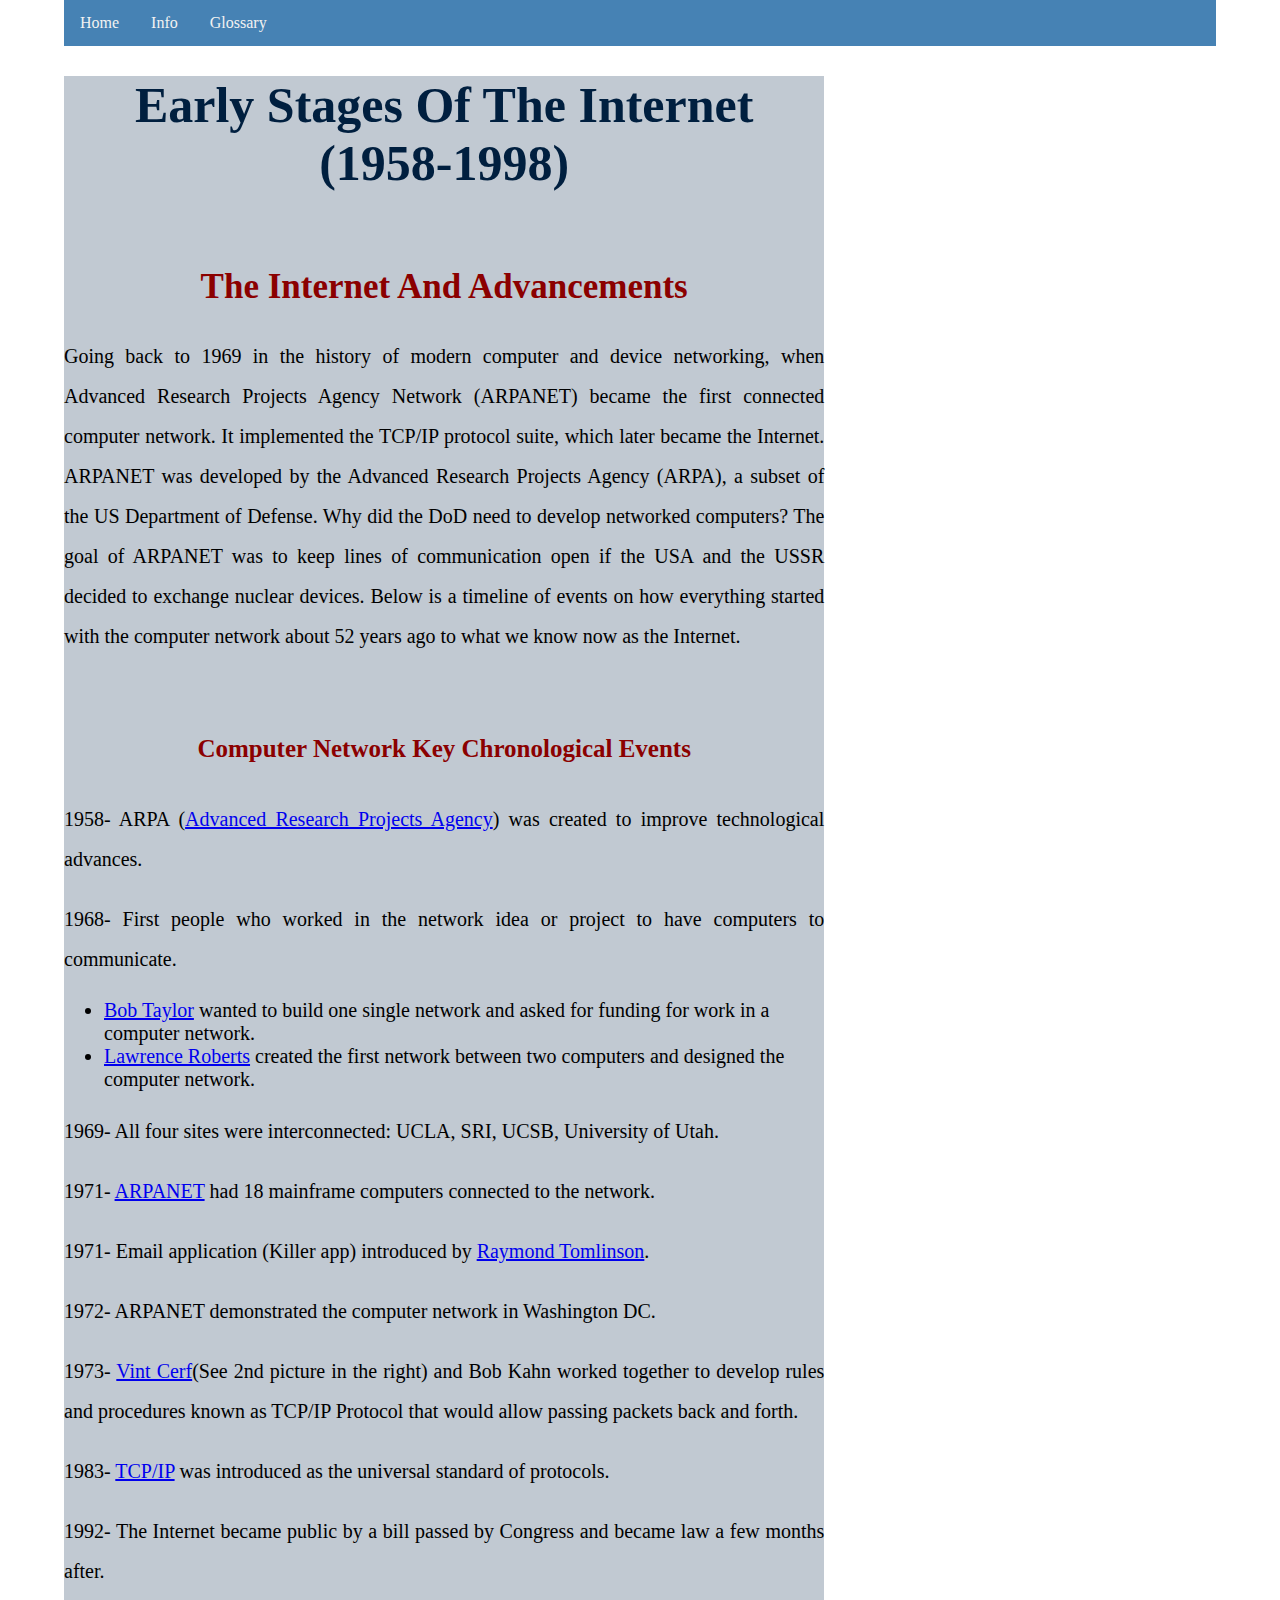
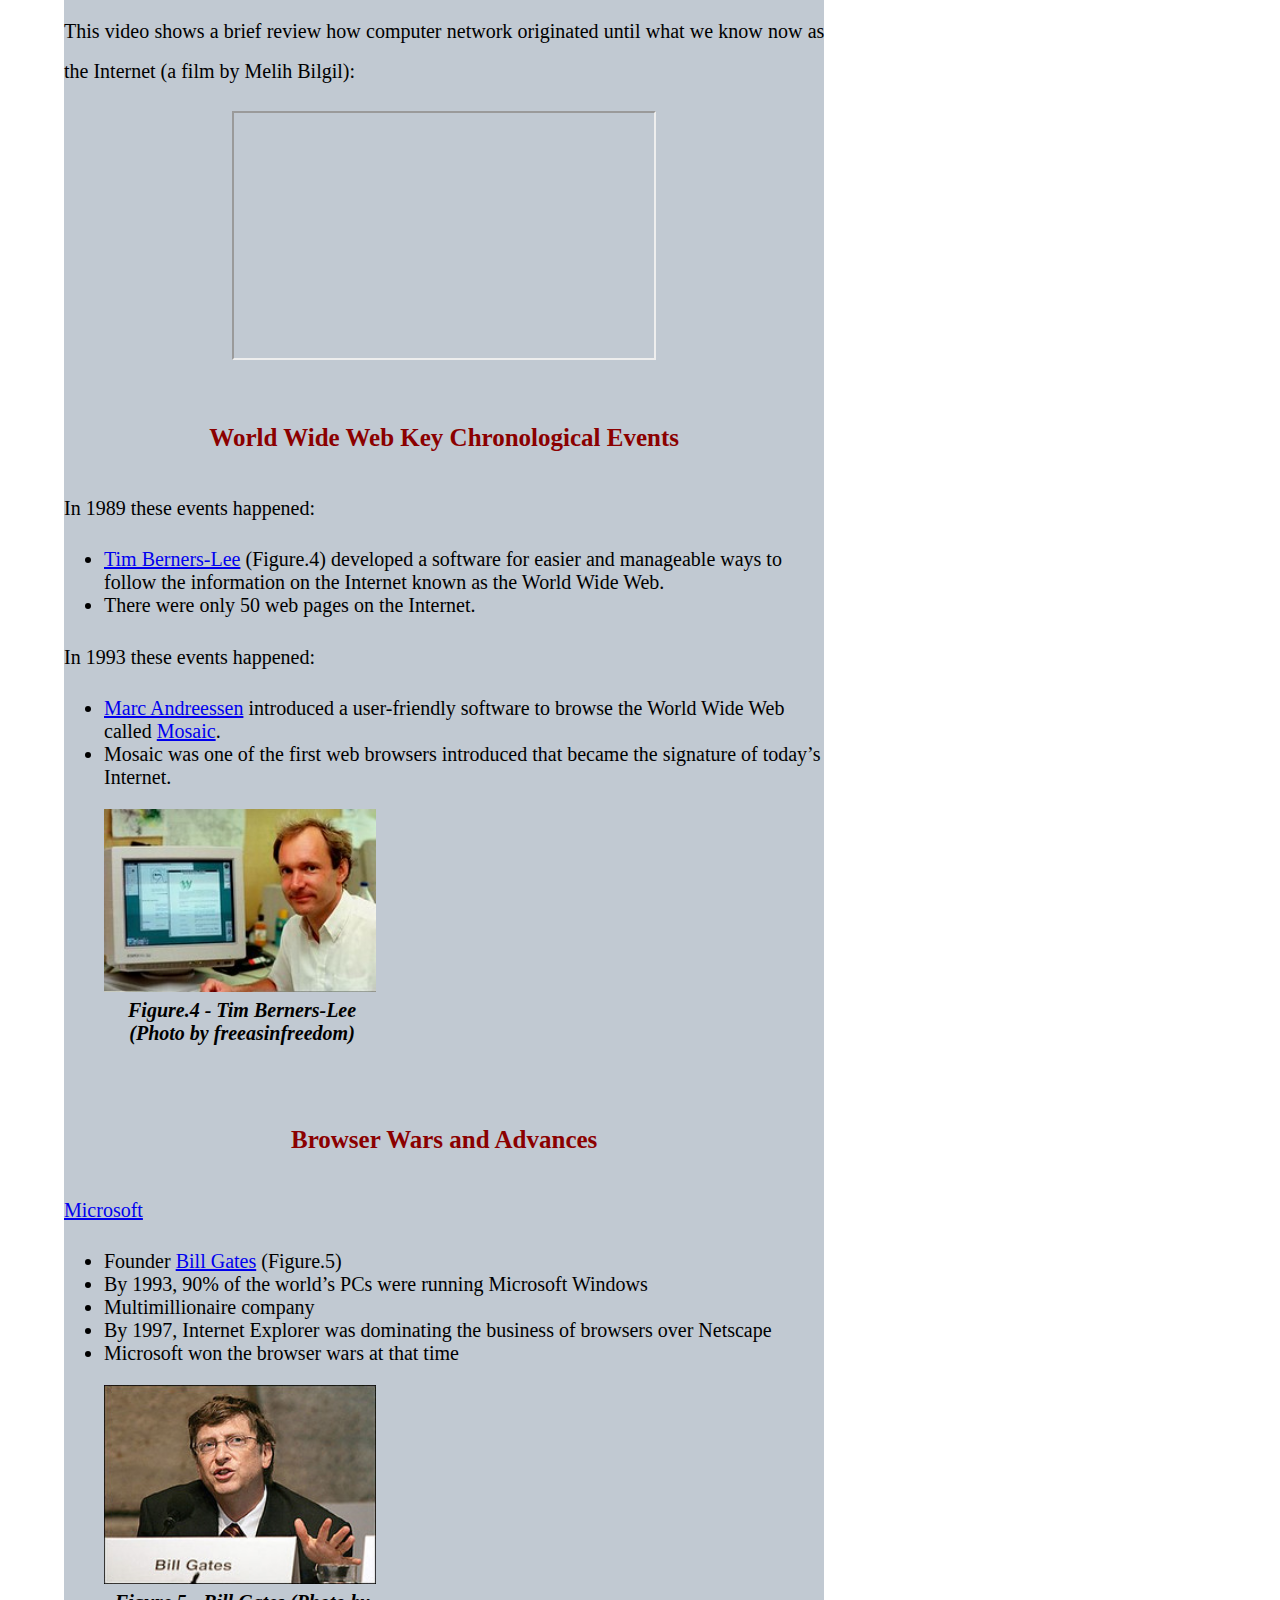
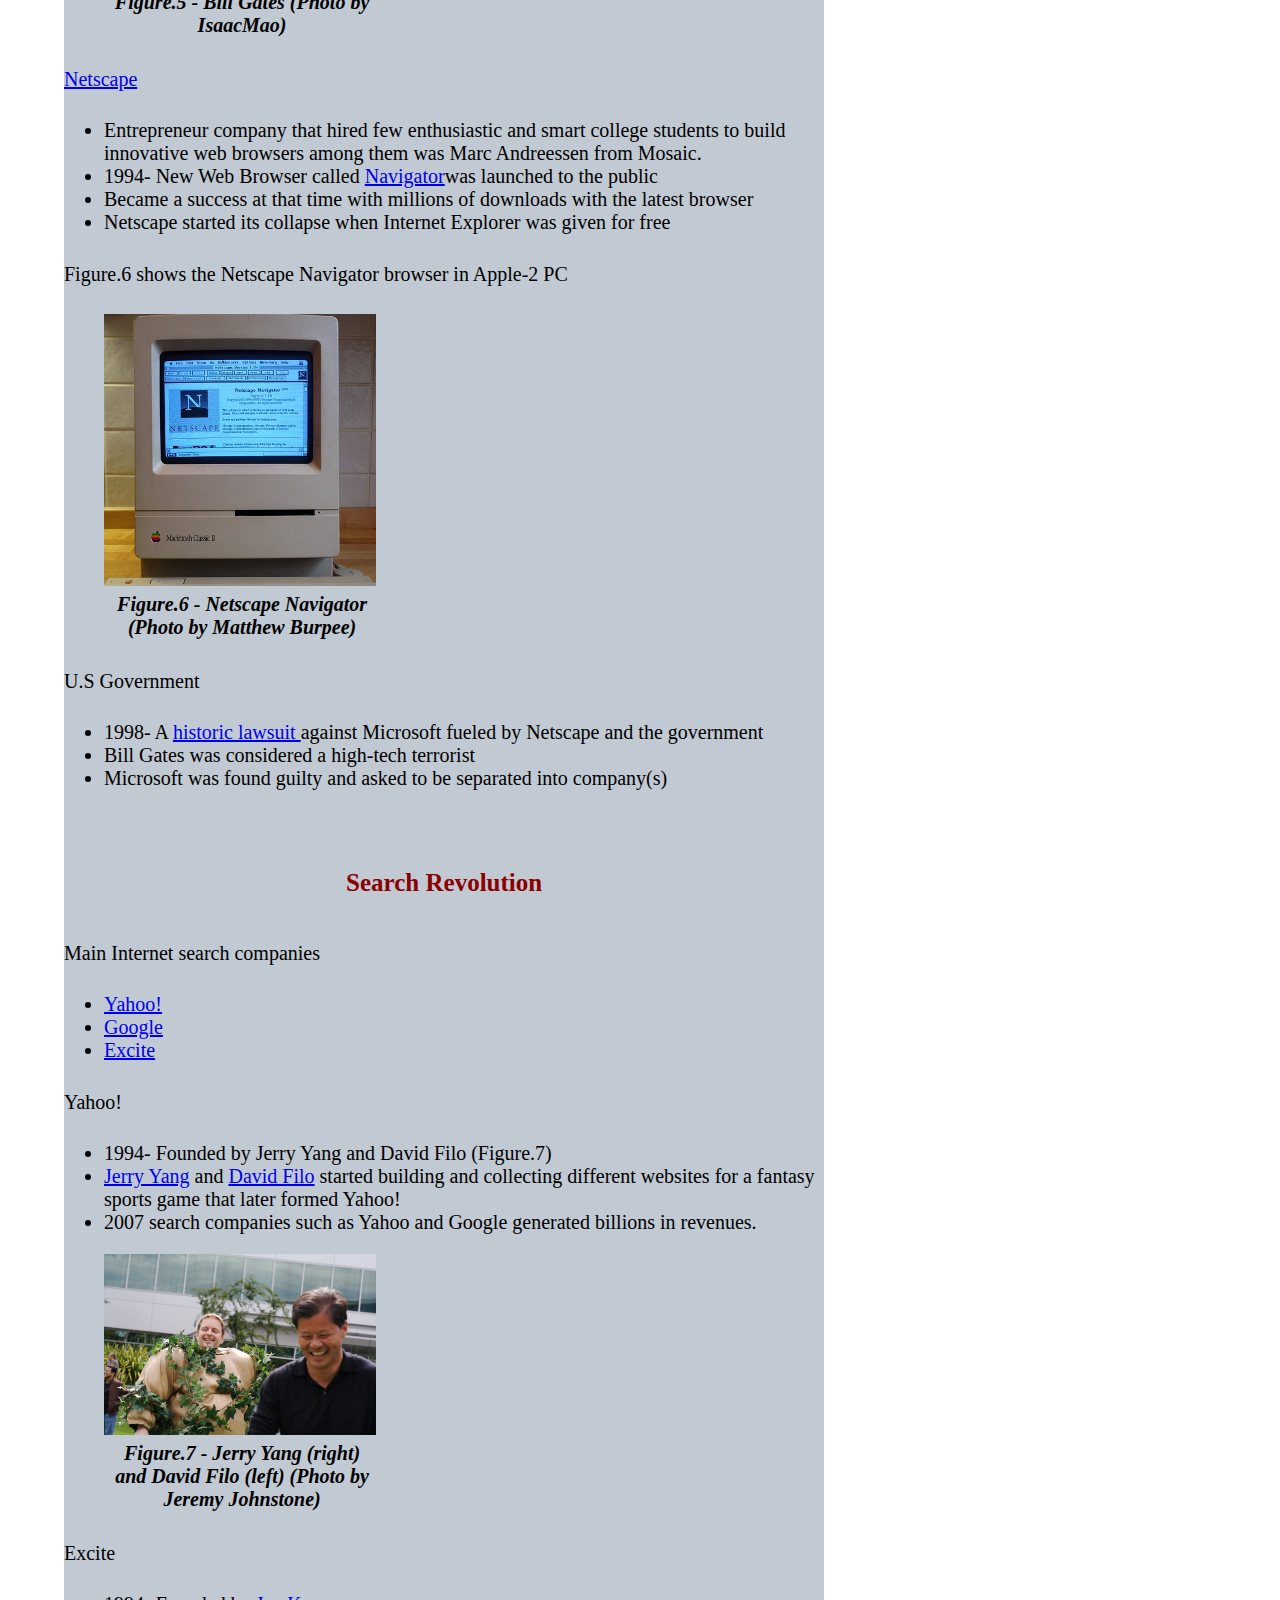
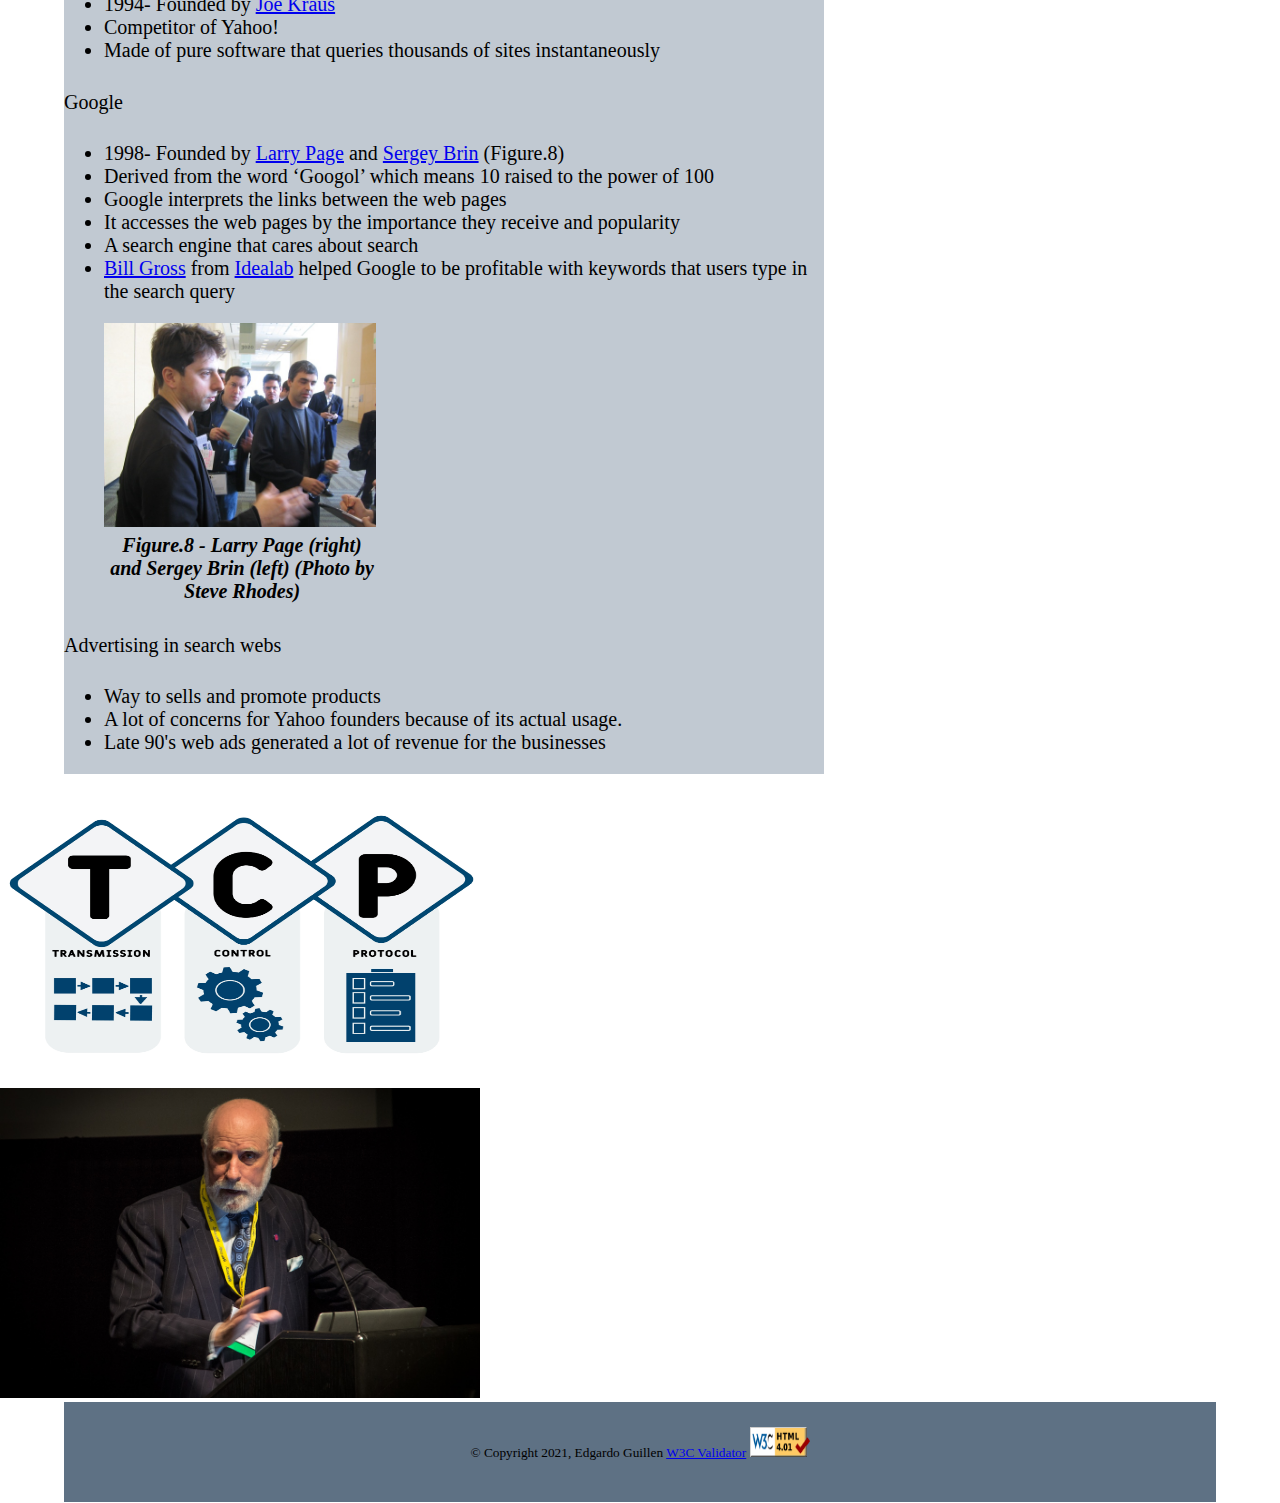
==== public_html/about.html @ f633a813 "Initial commit" ====
<!DOCTYPE html>
<html lang="en">
<head>
    <meta charset="UTF-8">
    <title>Info</title>
    <meta name="description" content="This is an example of a meta description.
    This will often show up in search results.">

    <meta name="viewport" content="width=device-width, initial-scale=1">

    <link rel="stylesheet" href="https://pro.fontawesome.com/releases/v5.10.0/css/all.css"
          integrity="sha384-AYmEC3Yw5cVb3ZcuHtOA93w35dYTsvhLPVnYs9eStHfGJvOvKxVfELGroGkvsg+p" crossorigin="anonymous"/>


    <link rel="stylesheet" href="css/f-layout.css">

</head>
<body>
<div class="navbar">
    <a href="index.html">Home</a>
    <a href="about.html">Info</a>
    <a class="hidden" href="about2.html">Glossary</a>
</div>

<div class="main">
    <article id="primaryContent">
        <div id="gfg">Early Stages Of The Internet (1958-1998)</div>
        <br>
        <br>
        <h2 id="geeks">The Internet And Advancements</h2>
             <p>Going back to 1969 in the history of modern computer and device networking, when Advanced Research Projects Agency Network (ARPANET)
             became the first connected computer network. It implemented the TCP/IP protocol suite, which later became the Internet. ARPANET was
             developed by the Advanced Research Projects Agency (ARPA), a subset of the US Department of Defense. Why did the DoD need to develop
             networked computers? The goal of ARPANET was to keep lines of communication open if the USA and the USSR decided to exchange nuclear devices.
             Below is a timeline of events on how everything started with the computer network about 52 years ago to what we know now as the Internet.</p>
<br>
            <p id="title">Computer Network Key Chronological Events</p>
                    <p>1958- ARPA (<a href="https://en.wikipedia.org/wiki/DARPA">Advanced Research Projects Agency</a>) was created to improve technological advances.</p>
                    <p>1968- First people who worked in the network idea or project to have computers to communicate.</p>
                        <ul>
                            <li><a href="https://en.wikipedia.org/wiki/Robert_Taylor_(computer_scientist)">Bob Taylor</a> wanted to build one single network and asked for funding for work in a computer network.</li>
                            <li> <a href="https://en.wikipedia.org/wiki/Lawrence_Roberts_(scientist)">Lawrence Roberts</a> created the first network between two computers and designed the computer network.</li>
                        </ul>
                    <p>1969- All four sites were interconnected: UCLA, SRI, UCSB, University of Utah.</p>
                    <p>1971-  <a href="https://www.techtarget.com/searchnetworking/definition/ARPANET#:~:text=ARPANET%20was%20the%20network%20that,interconnection%20of%20four%20university%20computers.">ARPANET</a> had 18 mainframe computers connected to the network.</p>
                    <p>1971- Email application (Killer app) introduced by <a href="https://en.wikipedia.org/wiki/Robert_Taylor_(computer_scientist)">Raymond Tomlinson</a>.</p>
                    <p>1972- ARPANET demonstrated the computer network in Washington DC.</p>
                    <p>1973- <a href="https://en.wikipedia.org/wiki/Robert_Taylor_(computer_scientist)">Vint Cerf</a>(See 2nd picture in the right) and Bob Kahn worked together to develop rules and procedures known as TCP/IP Protocol that would allow passing packets back and forth. </p>
                    <p>1983- <a href="https://www.cloudflare.com/learning/ddos/glossary/tcp-ip/">TCP/IP</a> was introduced as the universal standard of protocols.</p>
                    <p>1992- The Internet became public by a bill passed by Congress and became law a few months after.</p>
            <p>This video shows a brief review how computer network originated until what we know now as the Internet (a film by Melih Bilgil):  </p>
                    <div class="center">
                        <iframe
                                width="420"
                                height="245"
                                src="https://www.youtube.com/embed/9hIQjrMHTv4"
                                title="Computer Network History"
                                allowfullscreen
                        ></iframe>
                    </div>
<br>
            <p id="title2">World Wide Web Key Chronological Events</p>
                    <p>In 1989 these events happened:</p>
                        <ul>
                            <li> <a href="https://www.w3.org/People/Berners-Lee/">Tim Berners-Lee</a> (Figure.4) developed a software for easier and manageable ways to follow the information on the Internet known as the World Wide Web.</li>
                            <li>There were only 50 web pages on the Internet.</li>
                        </ul>
                    <p>In 1993 these events happened:</p>
                        <ul>
                            <li> <a href="https://a16z.com/author/marc-andreessen/">Marc Andreessen</a> introduced a user-friendly software to browse the World Wide Web called <a href="https://en.wikipedia.org/wiki/Mosaic_(web_browser)">Mosaic</a>.</li>
                            <li>Mosaic was one of the first web browsers introduced that became the signature of today’s Internet.</li>
                        </ul>
            <figure>
                <img style="width:40%" src="images/image8.jpg" alt="Tim Berners-Lee photo by freeasinfreedom"/>
                <figcaption id="figcaptionTag" style="width:40%">Figure.4 - Tim Berners-Lee (Photo by freeasinfreedom)</figcaption>
            </figure>
<br>
            <p id="title3">Browser Wars and Advances</p>
                    <p><a href="https://en.wikipedia.org/wiki/Microsoft">Microsoft</a> </p>
                        <ul>
                            <li>Founder <a href="https://www.w3.org/People/Berners-Lee/">Bill Gates</a> (Figure.5) </li>
                            <li>By 1993, 90% of the world’s PCs were running Microsoft Windows</li>
                            <li>Multimillionaire company</li>
                            <li>By 1997, Internet Explorer was dominating the business of browsers over Netscape</li>
                            <li>Microsoft won the browser wars at that time</li>
                        </ul>
            <figure>
                <img style="width:40%" src="images/image9.jpg" alt="Bill Gates photo by IsaacMao"/>
                <figcaption id="figcaptionTag2" style="width:40%">Figure.5 - Bill Gates (Photo by IsaacMao)</figcaption>
            </figure>
                    <p><a href="https://en.wikipedia.org/wiki/Netscape">Netscape</a> </p>
                        <ul>
                            <li>Entrepreneur company that hired few enthusiastic and smart college students to build innovative
                                web browsers among them was Marc Andreessen from Mosaic. </li>
                            <li>1994- New Web Browser called  <a href="https://en.wikipedia.org/wiki/Netscape_Navigator">Navigator</a>was launched to the public</li>
                            <li>Became a success at that time with millions of downloads with the latest browser</li>
                            <li>Netscape started its collapse when Internet Explorer was given for free</li>
                        </ul>
                    <p>Figure.6 shows the Netscape Navigator browser in Apple-2 PC</p>
                        <figure>
                            <img style="width:40%" src="images/image10.jpg" alt="Netscape Navigator"/>
                            <figcaption id="figcaptionTag3" style="width:40%">Figure.6 - Netscape Navigator (Photo by Matthew Burpee)</figcaption>
                        </figure>
                    <p>U.S Government</p>
                        <ul>
                            <li>1998- A <a href="https://en.wikipedia.org/wiki/United_States_v._Microsoft_Corp.">historic lawsuit </a>against Microsoft fueled by Netscape and the government</li>
                            <li>Bill Gates was considered a high-tech terrorist</li>
                            <li>Microsoft was found guilty and asked to be separated into company(s)</li>
                        </ul>
<br>
            <p id="title4">Search Revolution</p>
                    <p>Main Internet search companies</p>
                        <ul>
                            <li><a href="https://en.wikipedia.org/wiki/Yahoo!">Yahoo!</a></li>
                            <li><a href="https://techmonitor.ai/what-is/what-is-google">Google</a></li>
                            <li><a href="https://en.wikipedia.org/wiki/Excite#:~:text=Excite%20(stylized%20as%20excite)%20is,and%20a%20customizable%20user%20homepage.">Excite</a></li>
                        </ul>
                    <p>Yahoo!</p>
                        <ul>
                            <li>1994- Founded by Jerry Yang and David Filo (Figure.7)</li>
                            <li><a href="https://en.wikipedia.org/wiki/Jerry_Yang">Jerry Yang</a> and <a href="https://en.wikipedia.org/wiki/David_Filo">David Filo</a> started building and collecting different websites for a fantasy sports game that later formed Yahoo!</li>
                            <li>2007 search companies such as Yahoo and Google generated billions in revenues.</li>
                        </ul>
            <figure>
                <img style="width:40%" src="images/image11.jpg" alt="Jerry Yang and David Filo by Jeremy Johnstone"/>
                <figcaption id="figcaptionTag4" style="width:40%">Figure.7 - Jerry Yang (right) and David Filo (left) (Photo by Jeremy Johnstone)</figcaption>
            </figure>
                    <p>Excite</p>
                        <ul>
                            <li>1994- Founded by <a href="https://www.w3.org/People/Berners-Lee/">Joe Kraus</a></li>
                            <li>Competitor of Yahoo!</li>
                            <li>Made of pure software that queries thousands of sites instantaneously</li>
                        </ul>
                    <p>Google</p>
                        <ul>
                            <li>1998- Founded by <a href="https://en.wikipedia.org/wiki/Larry_Page">Larry Page</a> and  <a href="https://en.wikipedia.org/wiki/Sergey_Brin">Sergey Brin</a> (Figure.8)</li>
                            <li>Derived from the word ‘Googol’ which means 10 raised to the power of 100</li>
                            <li>Google interprets the links between the web pages</li>
                            <li>It accesses the web pages by the importance they receive and popularity</li>
                            <li>A search engine that cares about search</li>
                            <li><a href="https://en.wikipedia.org/wiki/Bill_T._Gross">Bill Gross</a> from <a href="https://en.wikipedia.org/wiki/Idealab">Idealab</a> helped Google to be profitable with keywords that users type in the search query</li>
                        </ul>
            <figure>
                <img style="width:40%" src="images/image12.jpg" alt=" Larry Page and Sergey Brin by Steve Rhodes"/>
                <figcaption id="figcaptionTag5" style="width:40%">Figure.8 - Larry Page (right) and Sergey Brin (left) (Photo by Steve Rhodes)</figcaption>
            </figure>
                    <p>Advertising in search webs</p>
                            <ul>
                                <li>Way to sells and promote products</li>
                                <li>A lot of concerns for Yahoo founders because of its actual usage.</li>
                                <li>Late 90's web ads generated a lot of revenue for the businesses</li>
                            </ul>

    </article>
</div>

<div>
    <img height="310" width="480" src="images/image3.jpg" alt="TCP photo"/>
</div>

<div>
    <img height="310" width="480" src="images/image6.jpg" alt="Vint Cerf Photo"/>
</div>

<div>
    <footer id="footer" class="clearFix">
        <small>&copy; Copyright 2021, Edgardo Guillen
            <a href="https://validator.w3.org/" rel="nofollow" title="Validate as HTML5">W3C Validator</a>
            <img height="30" width="60" src="images/w3c_validator.jpg" alt="W3C Validator Icon"/>
        </small>
    </footer>
</div>

</body>

</html>
---- public_html/css/f-layout.css ----
body {
    margin: 0;
    color: black;
}
.clearFix {
    clear: both;
}

#primaryLinks {
    background-color: lightblue;
    height: 100px;
    border: 1px solid black;
    margin-top: 0;
    line-height: 100px;
    margin-bottom: 40px;
}

#primaryLinks li {
    display: inline;
}

#primaryContent {
    float: left;
    width: 66%;
    background-color: #c1c9d2;
    font-family: "Garamond", serif;
    font-size:20px;

}

#secondaryContent {

}

#footer {
    text-align: center;
    height: 100px;
    line-height: 100px;
    background-color: #5e7184;
    width: 90%;
    margin-left: auto;
    margin-right: auto;
}
#wrapper {
    width: 90%;
    margin-left: auto;
    margin-right: auto;
}

/* The navigation bar */
.navbar {
    overflow: hidden;
    background-color: steelblue;
    top: 0; /* Position the navbar at the top of the page */
    width: 90%; /* Full width */
    margin-left: auto;
    margin-right: auto;

}

/* Links inside the navbar */
.navbar a {
    float: left;
    display: block;
    color: #f2f2f2;
    text-align: center;
    padding: 14px 16px;
    text-decoration: none;
}

/* Change background on mouse-over */
.navbar a:hover {
    background: #ddd;
    color: black;
}

/* Main content */
.main {
    margin-top: 30px; /* Add a top margin to avoid content overlay */
    width: 90%;
    margin-left: auto;
    margin-right: auto;

}

#abcOrder {
    list-style-type: lower-alpha;
}

#ABCOrder2 {
    list-style-type: upper-alpha;
}

#gfg {
    color:#001f3f;
    font-size:50px;
    font-weight:bold;
    text-align: center;
}

#geeks {
    text-align: center;
    font-size:35px;
    font-weight:bold;
    color: darkred;

}
#geeks2 {
    text-align: center;
    font-size:35px;
    font-weight:bold;
    color: darkred;

}

#justifyText {
    text-align: justify;
    line-height: 1 ;
    float: left;
    font-family: "Garamond", serif;
    font-size:20px;
}
div.center {
    text-align: center;
}

#figcaptionTag {
    color: black;
    font-style: italic;
    padding: 2px;
    text-align: center;
    font-weight:bold;
}

#figcaptionTag2 {
    color: black;
    font-style: italic;
    padding: 2px;
    text-align: center;
    font-weight:bold;
}

#figcaptionTag3 {
    color: black;
    font-style: italic;
    padding: 2px;
    text-align: center;
    font-weight:bold;
}

#figcaptionTag4 {
    color: black;
    font-style: italic;
    padding: 2px;
    text-align: center;
    font-weight:bold;
}

#figcaptionTag5 {
    color: black;
    font-style: italic;
    padding: 2px;
    text-align: center;
    font-weight:bold;
}

#figcaptionTag6 {
    color: black;
    font-style: italic;
    padding: 2px;
    text-align: center;
    font-weight:bold;
}

p {
    line-height: 2;
    text-align: justify;
    font-size:20px;
    font-family: "Garamond", serif;
}

p2 {

    line-height: 2;
    text-align: justify;
    font-size:22px;
    font-family: "Garamond", serif;
    font-weight:bold;
}

#title {
    font-size:25px;
    color: darkred;
    font-weight:bold;
    font-family: "Garamond", serif;
    text-align: center;
}

#title2 {
    font-size:25px;
    color: darkred;
    font-weight:bold;
    font-family: "Garamond", serif;
    text-align: center;

}

#title3 {
    font-size:25px;
    color: darkred;
    font-weight:bold;
    font-family: "Garamond", serif;
    text-align: center;
}
#title4 {
    font-size:25px;
    color: darkred;
    font-weight:bold;
    font-family: "Garamond", serif;
    text-align: center;
}
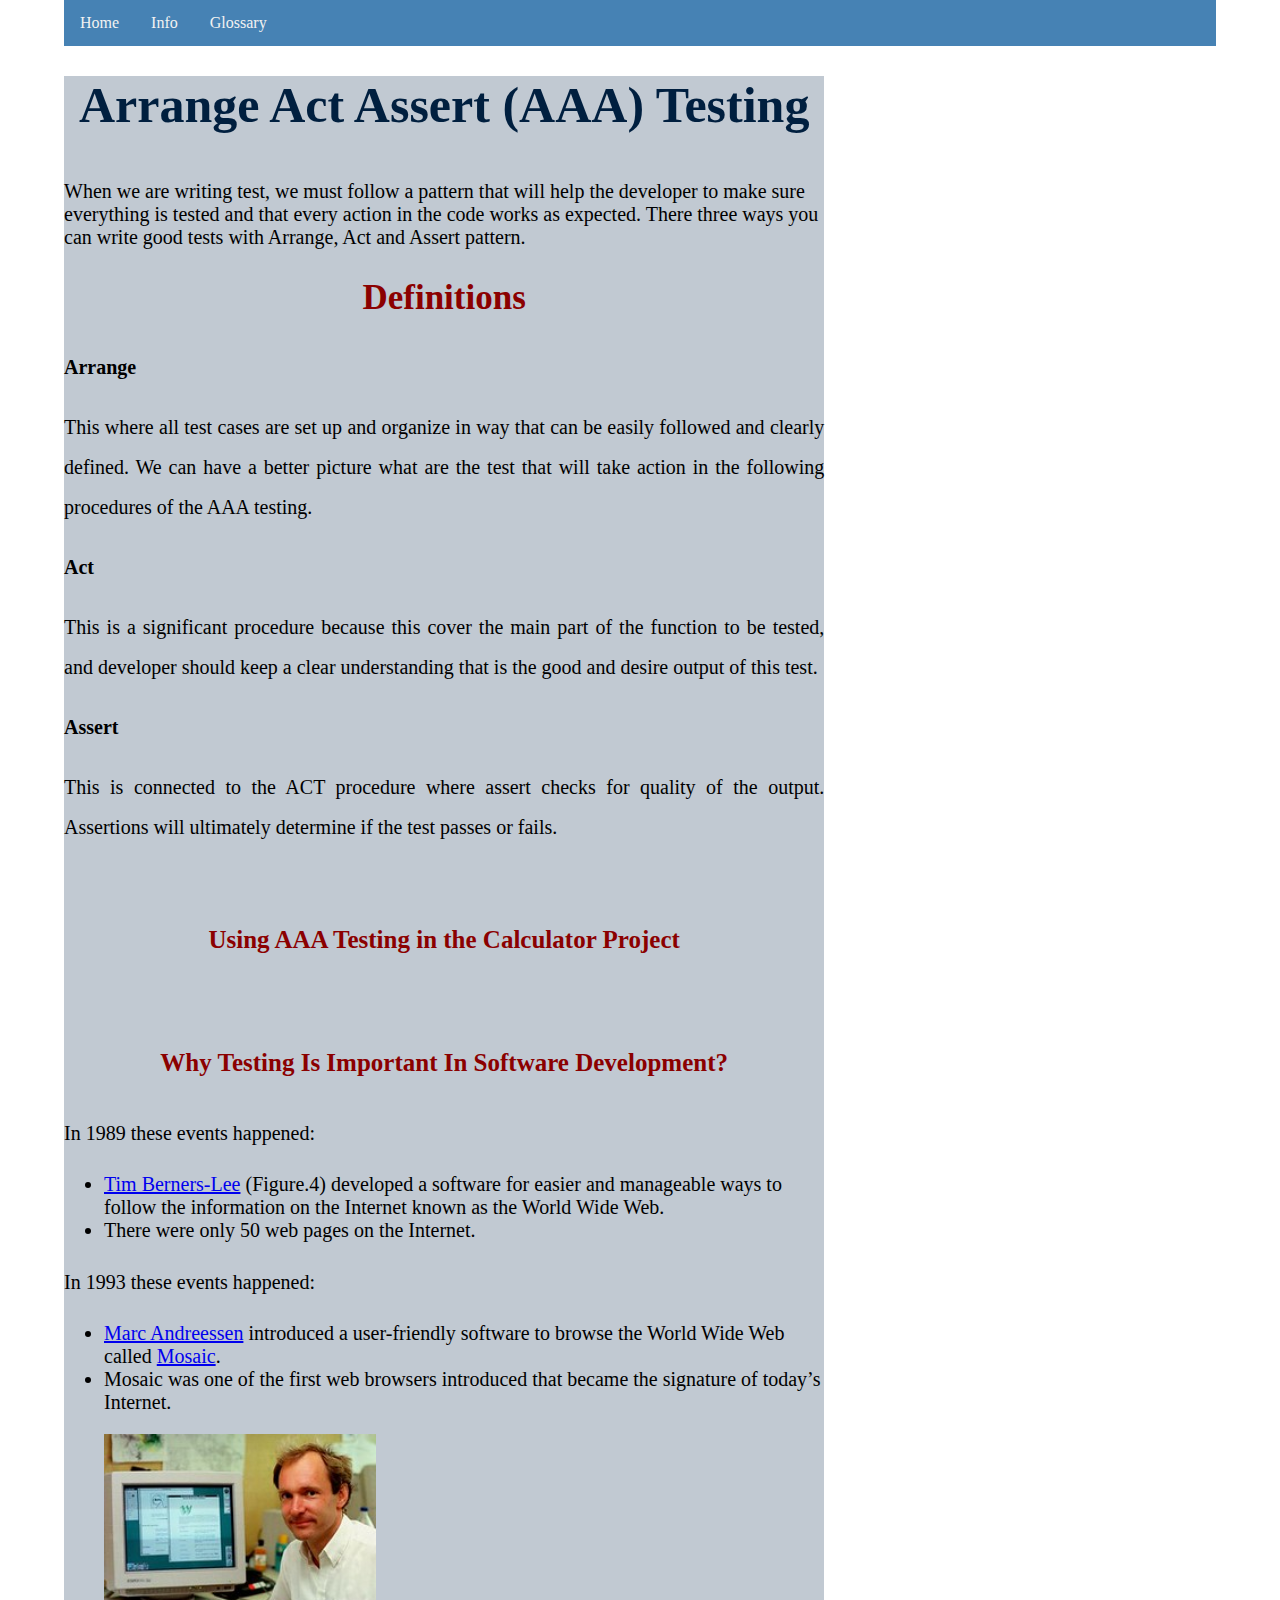
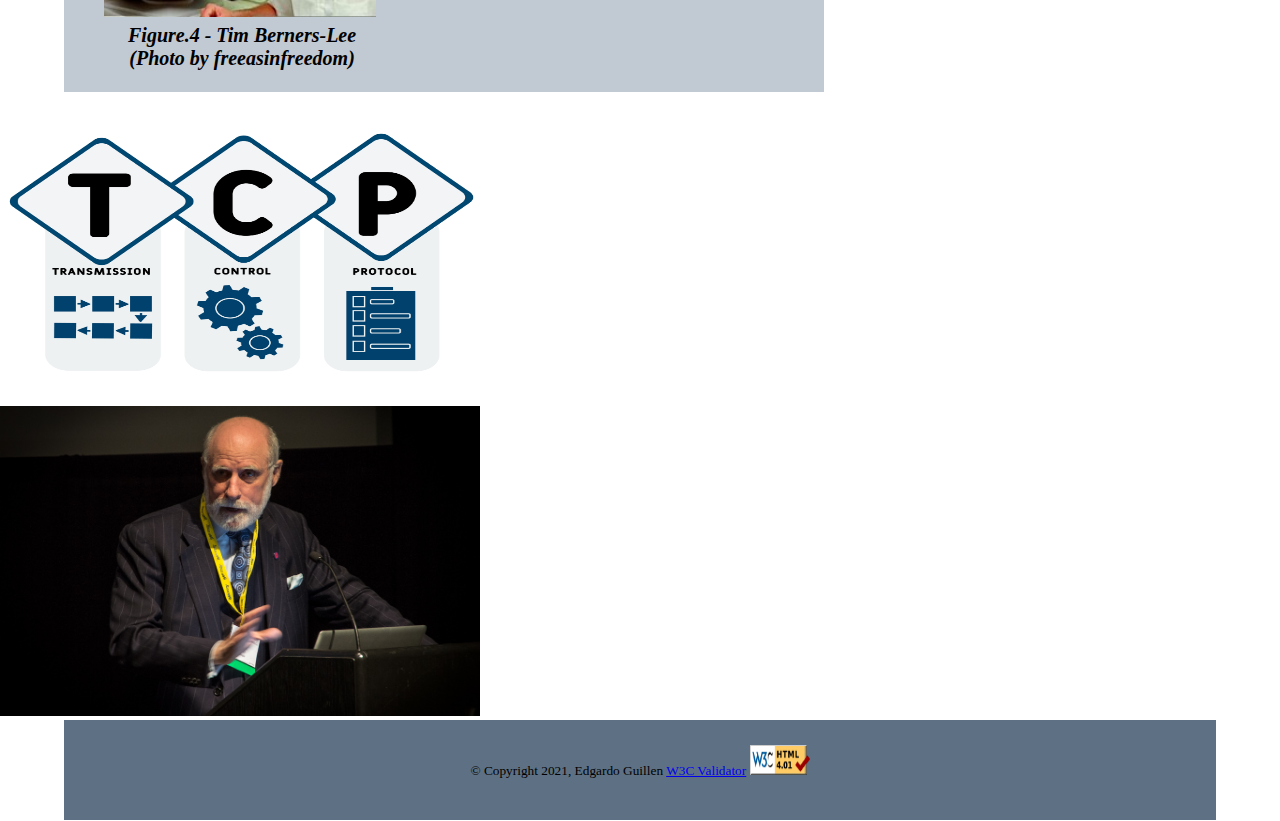
==== commit 33806674: "Updated most of the files and added pictures" ====
--- a/public_html/about.html
+++ b/public_html/about.html
@@ -24,42 +24,25 @@
 
 <div class="main">
     <article id="primaryContent">
-        <div id="gfg">Early Stages Of The Internet (1958-1998)</div>
+        <div id="gfg">Arrange Act Assert (AAA) Testing</div>
         <br>
         <br>
-        <h2 id="geeks">The Internet And Advancements</h2>
-             <p>Going back to 1969 in the history of modern computer and device networking, when Advanced Research Projects Agency Network (ARPANET)
-             became the first connected computer network. It implemented the TCP/IP protocol suite, which later became the Internet. ARPANET was
-             developed by the Advanced Research Projects Agency (ARPA), a subset of the US Department of Defense. Why did the DoD need to develop
-             networked computers? The goal of ARPANET was to keep lines of communication open if the USA and the USSR decided to exchange nuclear devices.
-             Below is a timeline of events on how everything started with the computer network about 52 years ago to what we know now as the Internet.</p>
+        When we are writing test, we must follow a pattern that will help the developer to make sure everything is tested
+        and that every action in the code works as expected. There three ways you can write good tests with Arrange, Act and Assert pattern.
+        <h2 id="geeks">Definitions</h2>
+            <p id="paraHeaders">Arrange</p>
+                <p>This where all test cases are set up and organize in way that can be easily followed and clearly defined.
+                    We can have a better picture what are the test that will take action in the following procedures of the AAA testing.</p>
+            <p id="paraHeaders2">Act</p>
+                <p> This is a significant procedure because this cover the main part of the function to be tested, and developer should keep
+                    a clear understanding that is the good and desire output of this test.</p>
+            <p id="paraHeaders3">Assert</p>
+                <p>This is connected to the ACT procedure where assert checks for quality of the output. Assertions will ultimately determine if the test passes or fails.</p>
 <br>
-            <p id="title">Computer Network Key Chronological Events</p>
-                    <p>1958- ARPA (<a href="https://en.wikipedia.org/wiki/DARPA">Advanced Research Projects Agency</a>) was created to improve technological advances.</p>
-                    <p>1968- First people who worked in the network idea or project to have computers to communicate.</p>
-                        <ul>
-                            <li><a href="https://en.wikipedia.org/wiki/Robert_Taylor_(computer_scientist)">Bob Taylor</a> wanted to build one single network and asked for funding for work in a computer network.</li>
-                            <li> <a href="https://en.wikipedia.org/wiki/Lawrence_Roberts_(scientist)">Lawrence Roberts</a> created the first network between two computers and designed the computer network.</li>
-                        </ul>
-                    <p>1969- All four sites were interconnected: UCLA, SRI, UCSB, University of Utah.</p>
-                    <p>1971-  <a href="https://www.techtarget.com/searchnetworking/definition/ARPANET#:~:text=ARPANET%20was%20the%20network%20that,interconnection%20of%20four%20university%20computers.">ARPANET</a> had 18 mainframe computers connected to the network.</p>
-                    <p>1971- Email application (Killer app) introduced by <a href="https://en.wikipedia.org/wiki/Robert_Taylor_(computer_scientist)">Raymond Tomlinson</a>.</p>
-                    <p>1972- ARPANET demonstrated the computer network in Washington DC.</p>
-                    <p>1973- <a href="https://en.wikipedia.org/wiki/Robert_Taylor_(computer_scientist)">Vint Cerf</a>(See 2nd picture in the right) and Bob Kahn worked together to develop rules and procedures known as TCP/IP Protocol that would allow passing packets back and forth. </p>
-                    <p>1983- <a href="https://www.cloudflare.com/learning/ddos/glossary/tcp-ip/">TCP/IP</a> was introduced as the universal standard of protocols.</p>
-                    <p>1992- The Internet became public by a bill passed by Congress and became law a few months after.</p>
-            <p>This video shows a brief review how computer network originated until what we know now as the Internet (a film by Melih Bilgil):  </p>
-                    <div class="center">
-                        <iframe
-                                width="420"
-                                height="245"
-                                src="https://www.youtube.com/embed/9hIQjrMHTv4"
-                                title="Computer Network History"
-                                allowfullscreen
-                        ></iframe>
-                    </div>
+            <p id="title">Using AAA Testing in the Calculator Project</p>
+
 <br>
-            <p id="title2">World Wide Web Key Chronological Events</p>
+            <p id="title2">Why Testing Is Important In Software Development?</p>
                     <p>In 1989 these events happened:</p>
                         <ul>
                             <li> <a href="https://www.w3.org/People/Berners-Lee/">Tim Berners-Lee</a> (Figure.4) developed a software for easier and manageable ways to follow the information on the Internet known as the World Wide Web.</li>
@@ -74,82 +57,7 @@
                 <img style="width:40%" src="images/image8.jpg" alt="Tim Berners-Lee photo by freeasinfreedom"/>
                 <figcaption id="figcaptionTag" style="width:40%">Figure.4 - Tim Berners-Lee (Photo by freeasinfreedom)</figcaption>
             </figure>
-<br>
-            <p id="title3">Browser Wars and Advances</p>
-                    <p><a href="https://en.wikipedia.org/wiki/Microsoft">Microsoft</a> </p>
-                        <ul>
-                            <li>Founder <a href="https://www.w3.org/People/Berners-Lee/">Bill Gates</a> (Figure.5) </li>
-                            <li>By 1993, 90% of the world’s PCs were running Microsoft Windows</li>
-                            <li>Multimillionaire company</li>
-                            <li>By 1997, Internet Explorer was dominating the business of browsers over Netscape</li>
-                            <li>Microsoft won the browser wars at that time</li>
-                        </ul>
-            <figure>
-                <img style="width:40%" src="images/image9.jpg" alt="Bill Gates photo by IsaacMao"/>
-                <figcaption id="figcaptionTag2" style="width:40%">Figure.5 - Bill Gates (Photo by IsaacMao)</figcaption>
-            </figure>
-                    <p><a href="https://en.wikipedia.org/wiki/Netscape">Netscape</a> </p>
-                        <ul>
-                            <li>Entrepreneur company that hired few enthusiastic and smart college students to build innovative
-                                web browsers among them was Marc Andreessen from Mosaic. </li>
-                            <li>1994- New Web Browser called  <a href="https://en.wikipedia.org/wiki/Netscape_Navigator">Navigator</a>was launched to the public</li>
-                            <li>Became a success at that time with millions of downloads with the latest browser</li>
-                            <li>Netscape started its collapse when Internet Explorer was given for free</li>
-                        </ul>
-                    <p>Figure.6 shows the Netscape Navigator browser in Apple-2 PC</p>
-                        <figure>
-                            <img style="width:40%" src="images/image10.jpg" alt="Netscape Navigator"/>
-                            <figcaption id="figcaptionTag3" style="width:40%">Figure.6 - Netscape Navigator (Photo by Matthew Burpee)</figcaption>
-                        </figure>
-                    <p>U.S Government</p>
-                        <ul>
-                            <li>1998- A <a href="https://en.wikipedia.org/wiki/United_States_v._Microsoft_Corp.">historic lawsuit </a>against Microsoft fueled by Netscape and the government</li>
-                            <li>Bill Gates was considered a high-tech terrorist</li>
-                            <li>Microsoft was found guilty and asked to be separated into company(s)</li>
-                        </ul>
-<br>
-            <p id="title4">Search Revolution</p>
-                    <p>Main Internet search companies</p>
-                        <ul>
-                            <li><a href="https://en.wikipedia.org/wiki/Yahoo!">Yahoo!</a></li>
-                            <li><a href="https://techmonitor.ai/what-is/what-is-google">Google</a></li>
-                            <li><a href="https://en.wikipedia.org/wiki/Excite#:~:text=Excite%20(stylized%20as%20excite)%20is,and%20a%20customizable%20user%20homepage.">Excite</a></li>
-                        </ul>
-                    <p>Yahoo!</p>
-                        <ul>
-                            <li>1994- Founded by Jerry Yang and David Filo (Figure.7)</li>
-                            <li><a href="https://en.wikipedia.org/wiki/Jerry_Yang">Jerry Yang</a> and <a href="https://en.wikipedia.org/wiki/David_Filo">David Filo</a> started building and collecting different websites for a fantasy sports game that later formed Yahoo!</li>
-                            <li>2007 search companies such as Yahoo and Google generated billions in revenues.</li>
-                        </ul>
-            <figure>
-                <img style="width:40%" src="images/image11.jpg" alt="Jerry Yang and David Filo by Jeremy Johnstone"/>
-                <figcaption id="figcaptionTag4" style="width:40%">Figure.7 - Jerry Yang (right) and David Filo (left) (Photo by Jeremy Johnstone)</figcaption>
-            </figure>
-                    <p>Excite</p>
-                        <ul>
-                            <li>1994- Founded by <a href="https://www.w3.org/People/Berners-Lee/">Joe Kraus</a></li>
-                            <li>Competitor of Yahoo!</li>
-                            <li>Made of pure software that queries thousands of sites instantaneously</li>
-                        </ul>
-                    <p>Google</p>
-                        <ul>
-                            <li>1998- Founded by <a href="https://en.wikipedia.org/wiki/Larry_Page">Larry Page</a> and  <a href="https://en.wikipedia.org/wiki/Sergey_Brin">Sergey Brin</a> (Figure.8)</li>
-                            <li>Derived from the word ‘Googol’ which means 10 raised to the power of 100</li>
-                            <li>Google interprets the links between the web pages</li>
-                            <li>It accesses the web pages by the importance they receive and popularity</li>
-                            <li>A search engine that cares about search</li>
-                            <li><a href="https://en.wikipedia.org/wiki/Bill_T._Gross">Bill Gross</a> from <a href="https://en.wikipedia.org/wiki/Idealab">Idealab</a> helped Google to be profitable with keywords that users type in the search query</li>
-                        </ul>
-            <figure>
-                <img style="width:40%" src="images/image12.jpg" alt=" Larry Page and Sergey Brin by Steve Rhodes"/>
-                <figcaption id="figcaptionTag5" style="width:40%">Figure.8 - Larry Page (right) and Sergey Brin (left) (Photo by Steve Rhodes)</figcaption>
-            </figure>
-                    <p>Advertising in search webs</p>
-                            <ul>
-                                <li>Way to sells and promote products</li>
-                                <li>A lot of concerns for Yahoo founders because of its actual usage.</li>
-                                <li>Late 90's web ads generated a lot of revenue for the businesses</li>
-                            </ul>
+
 
     </article>
 </div>
--- a/public_html/css/f-layout.css
+++ b/public_html/css/f-layout.css
@@ -218,4 +218,21 @@
     font-weight:bold;
     font-family: "Garamond", serif;
     text-align: center;
+}
+
+#paraHeaders {
+    font-weight:bold;
+    font-size:20px;
+}
+#paraHeaders2 {
+    font-weight:bold;
+    font-size:20px;
+}
+#paraHeaders3 {
+    font-weight:bold;
+    font-size:20px;
+}
+#paraHeaders4 {
+    font-weight:bold;
+    font-size:20px;
 }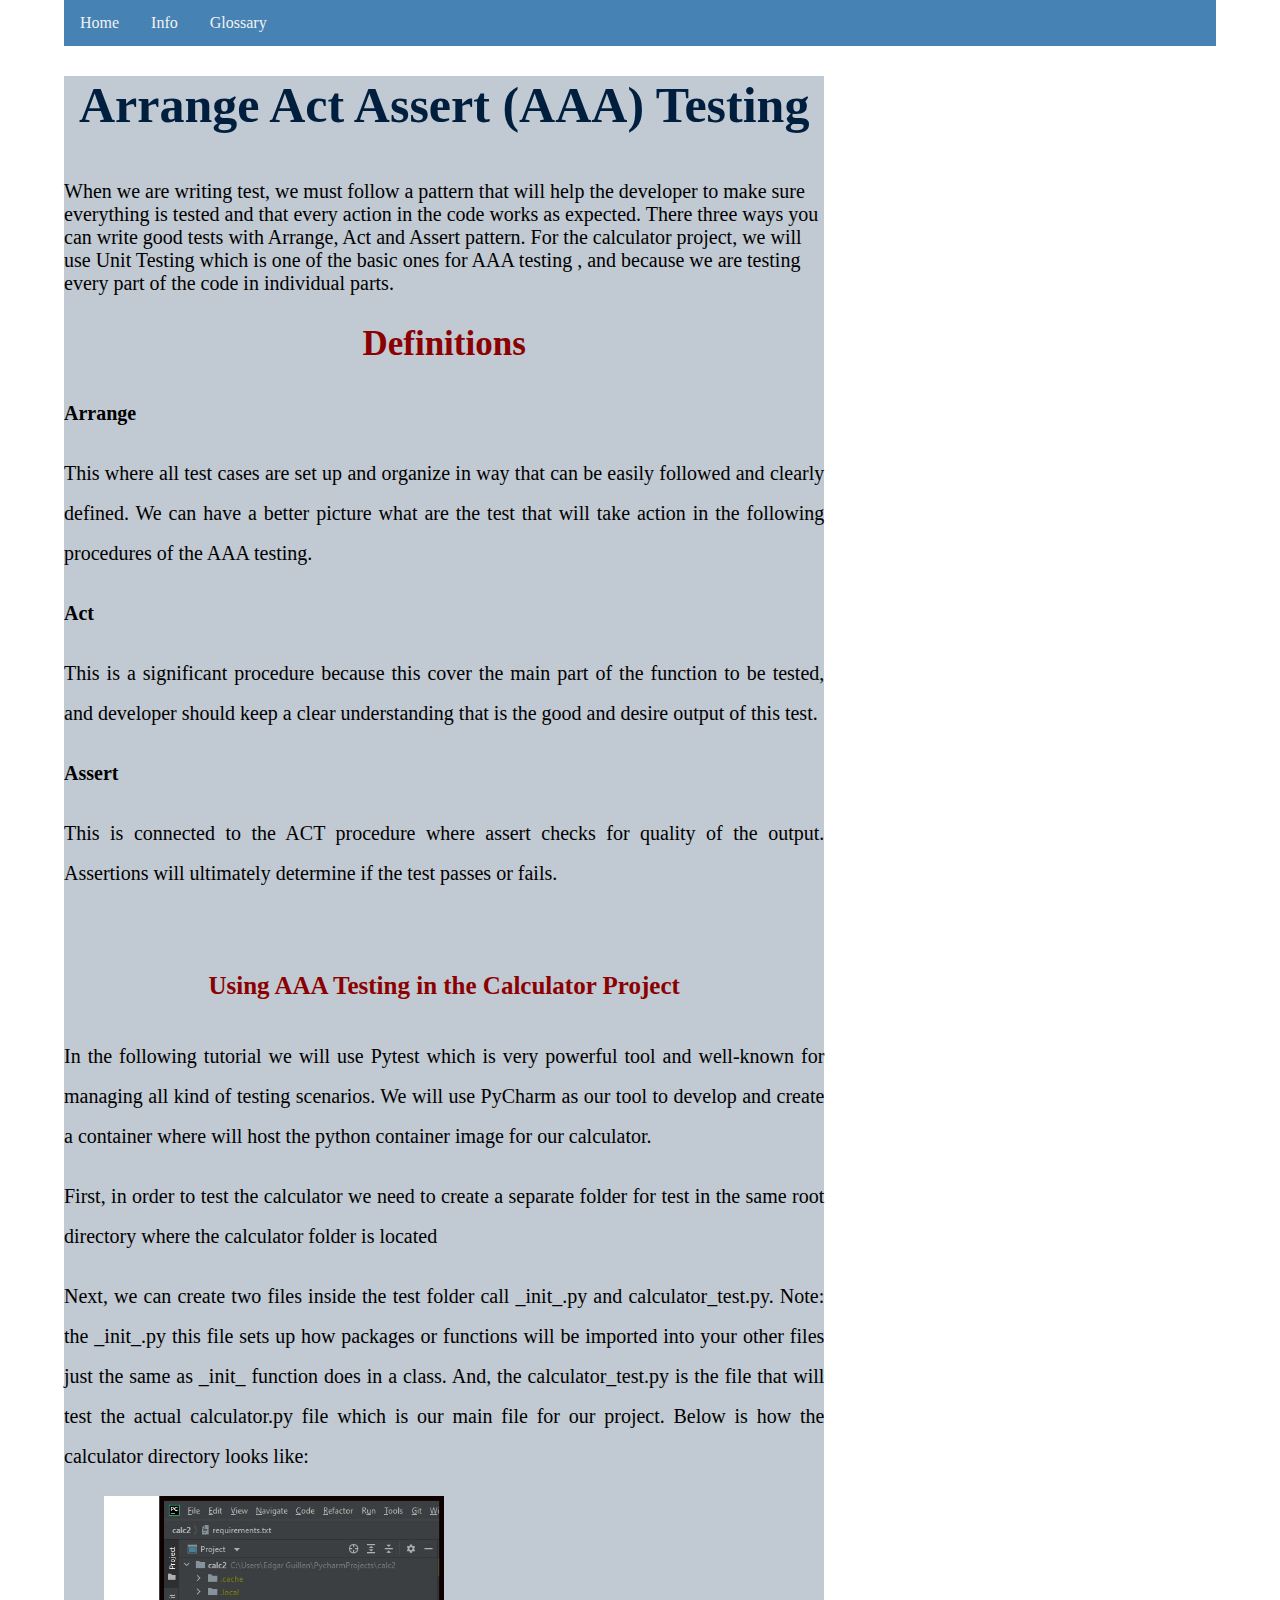
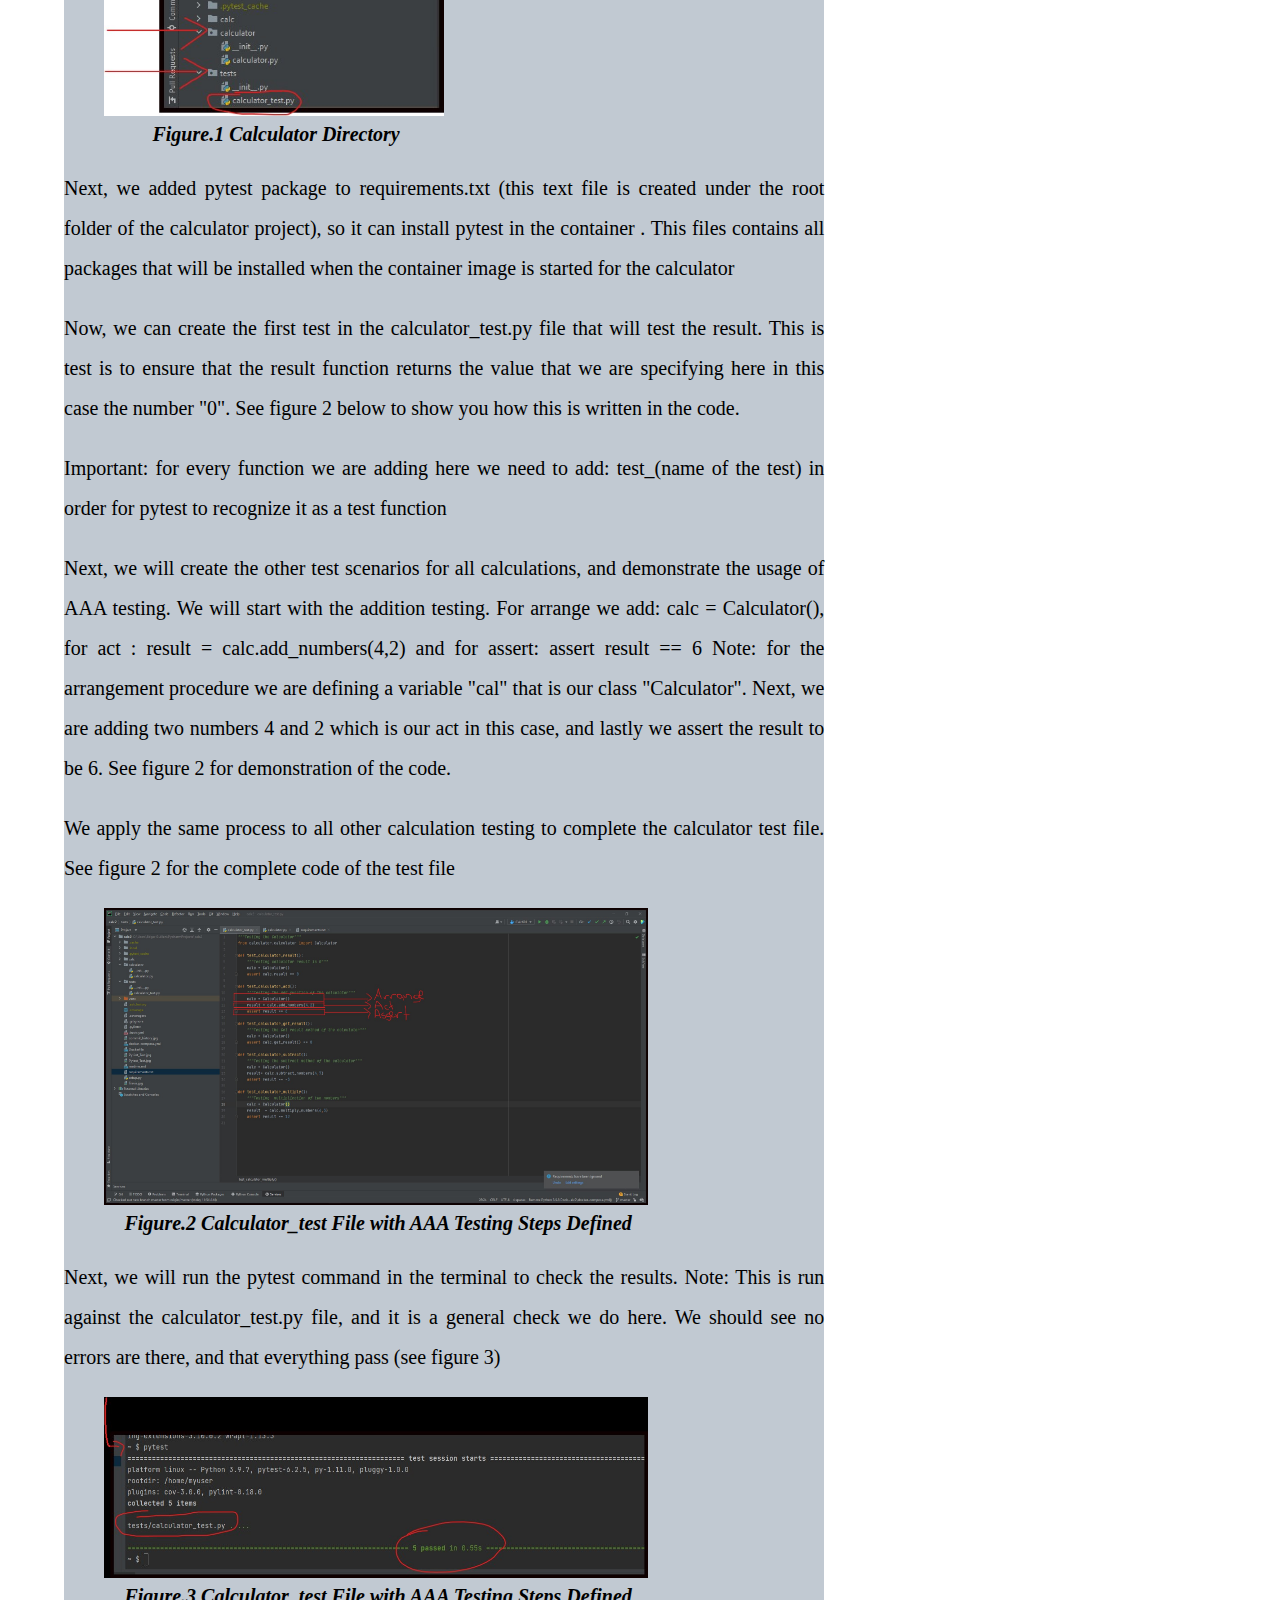
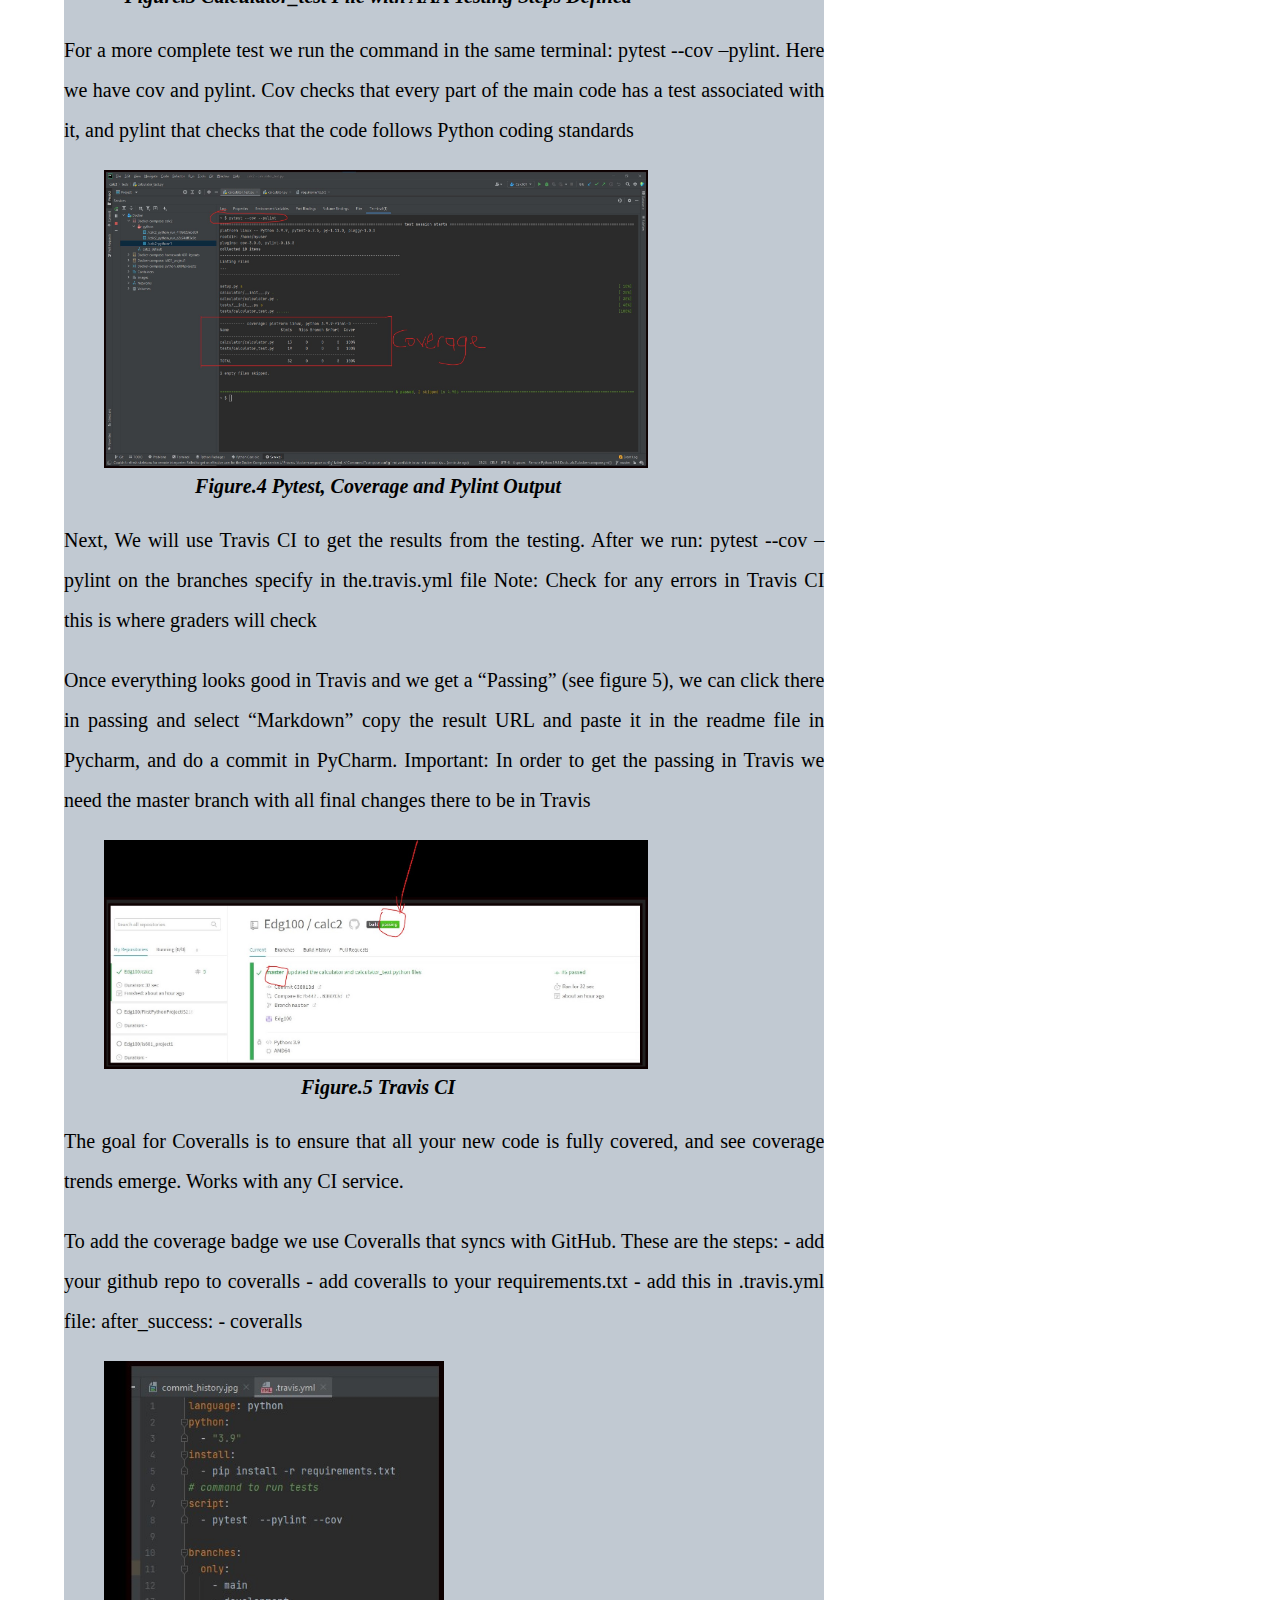
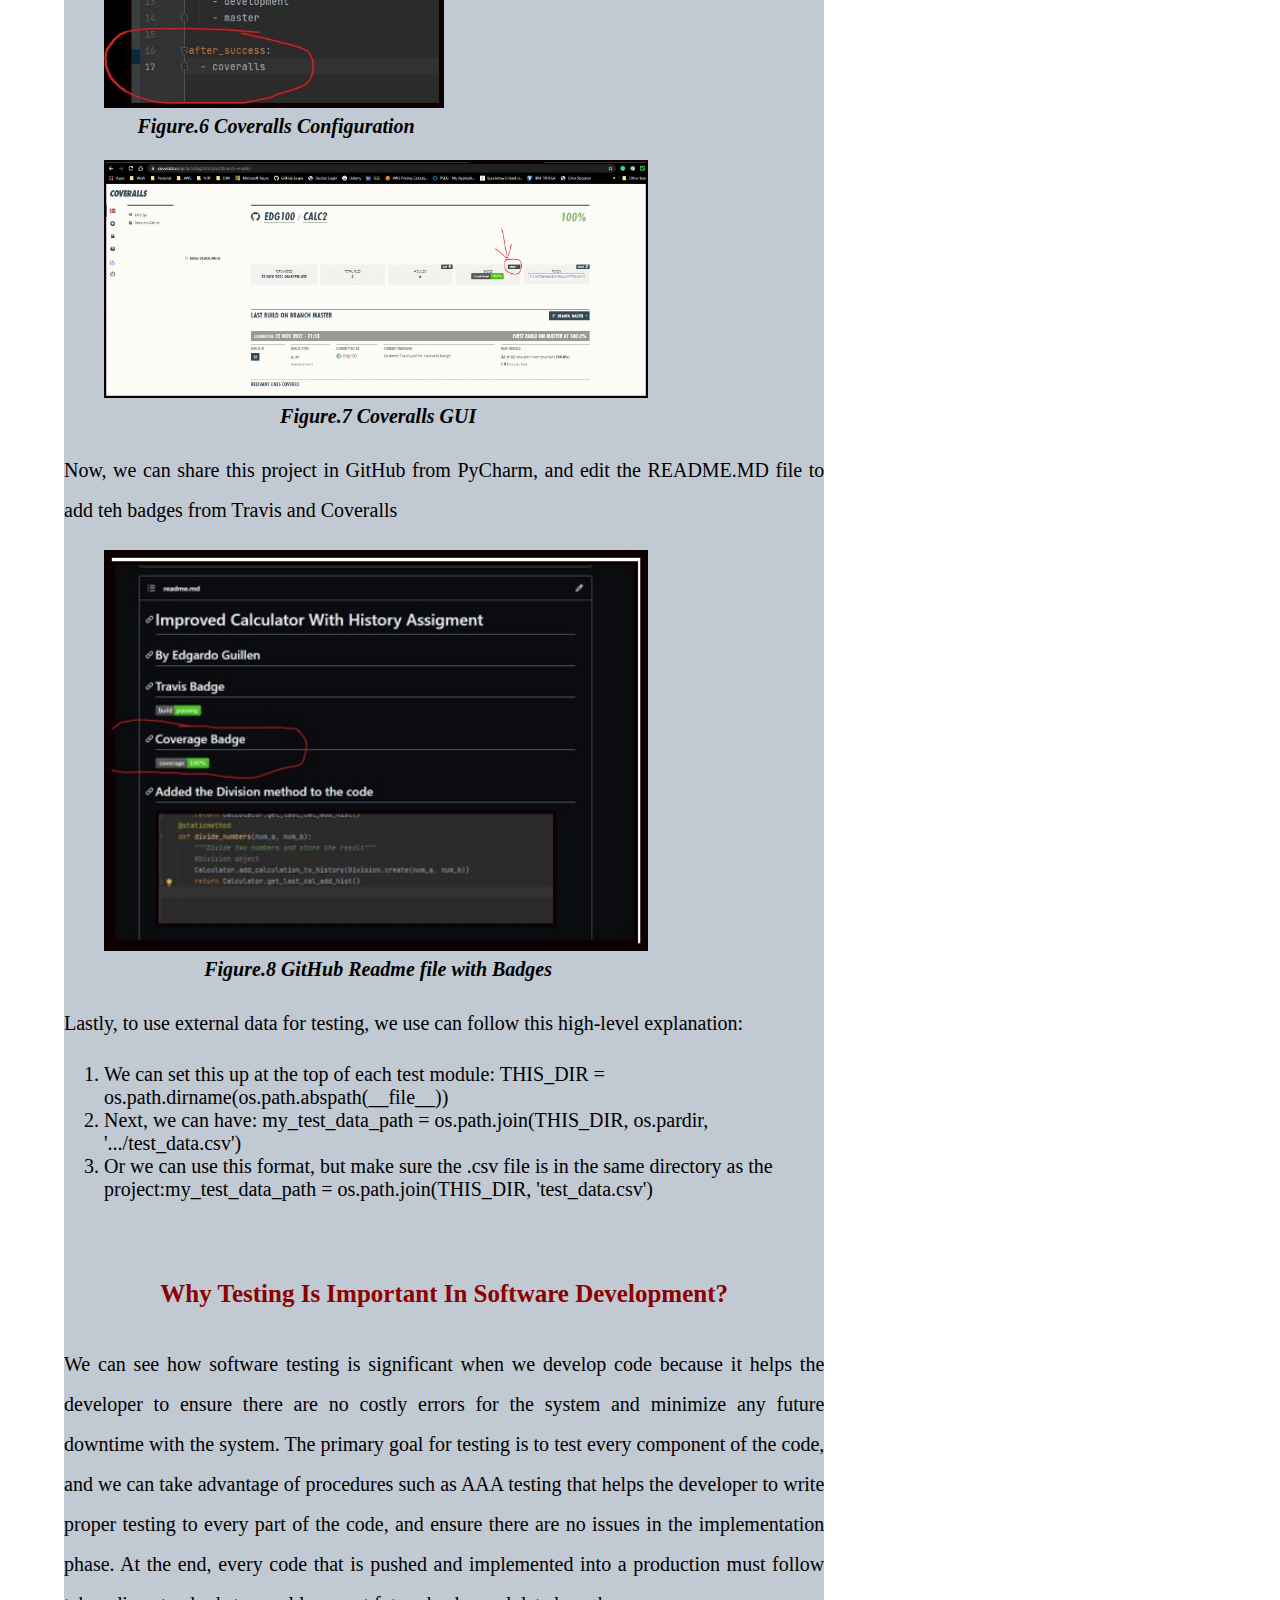
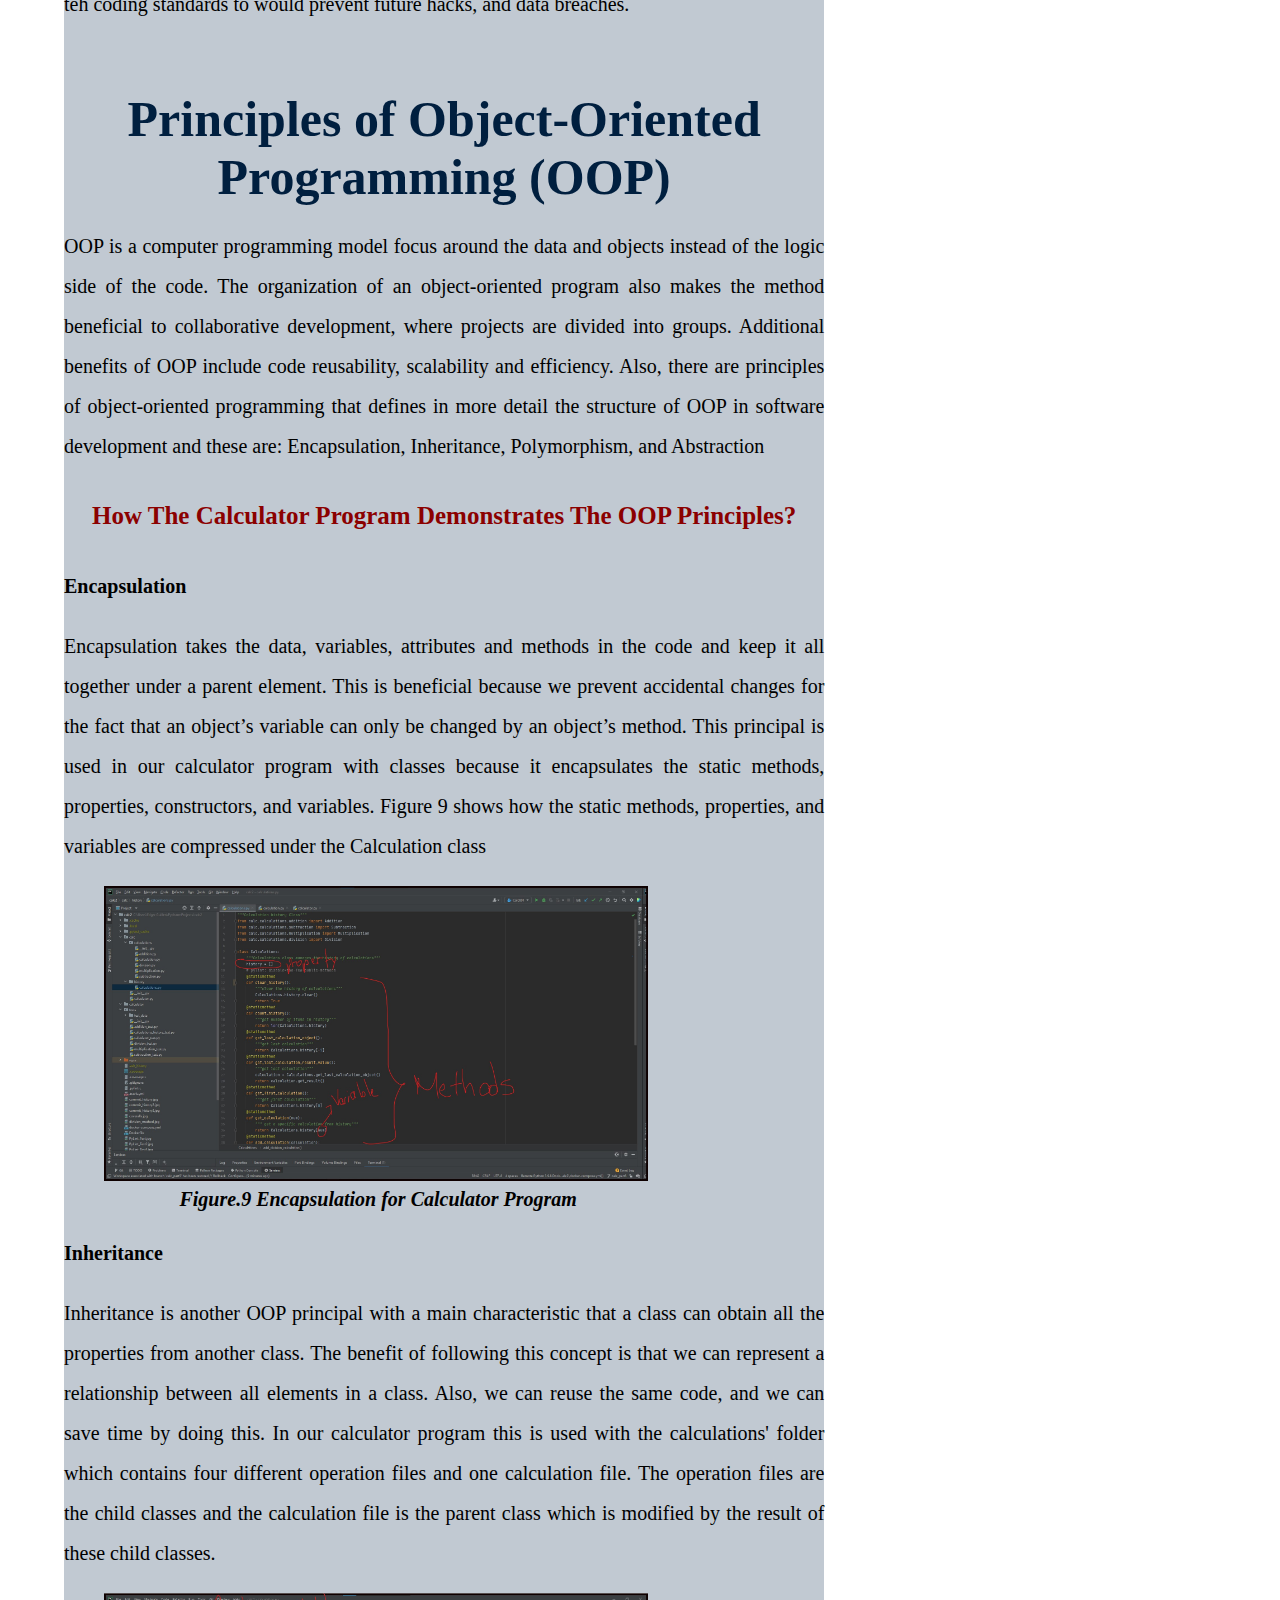
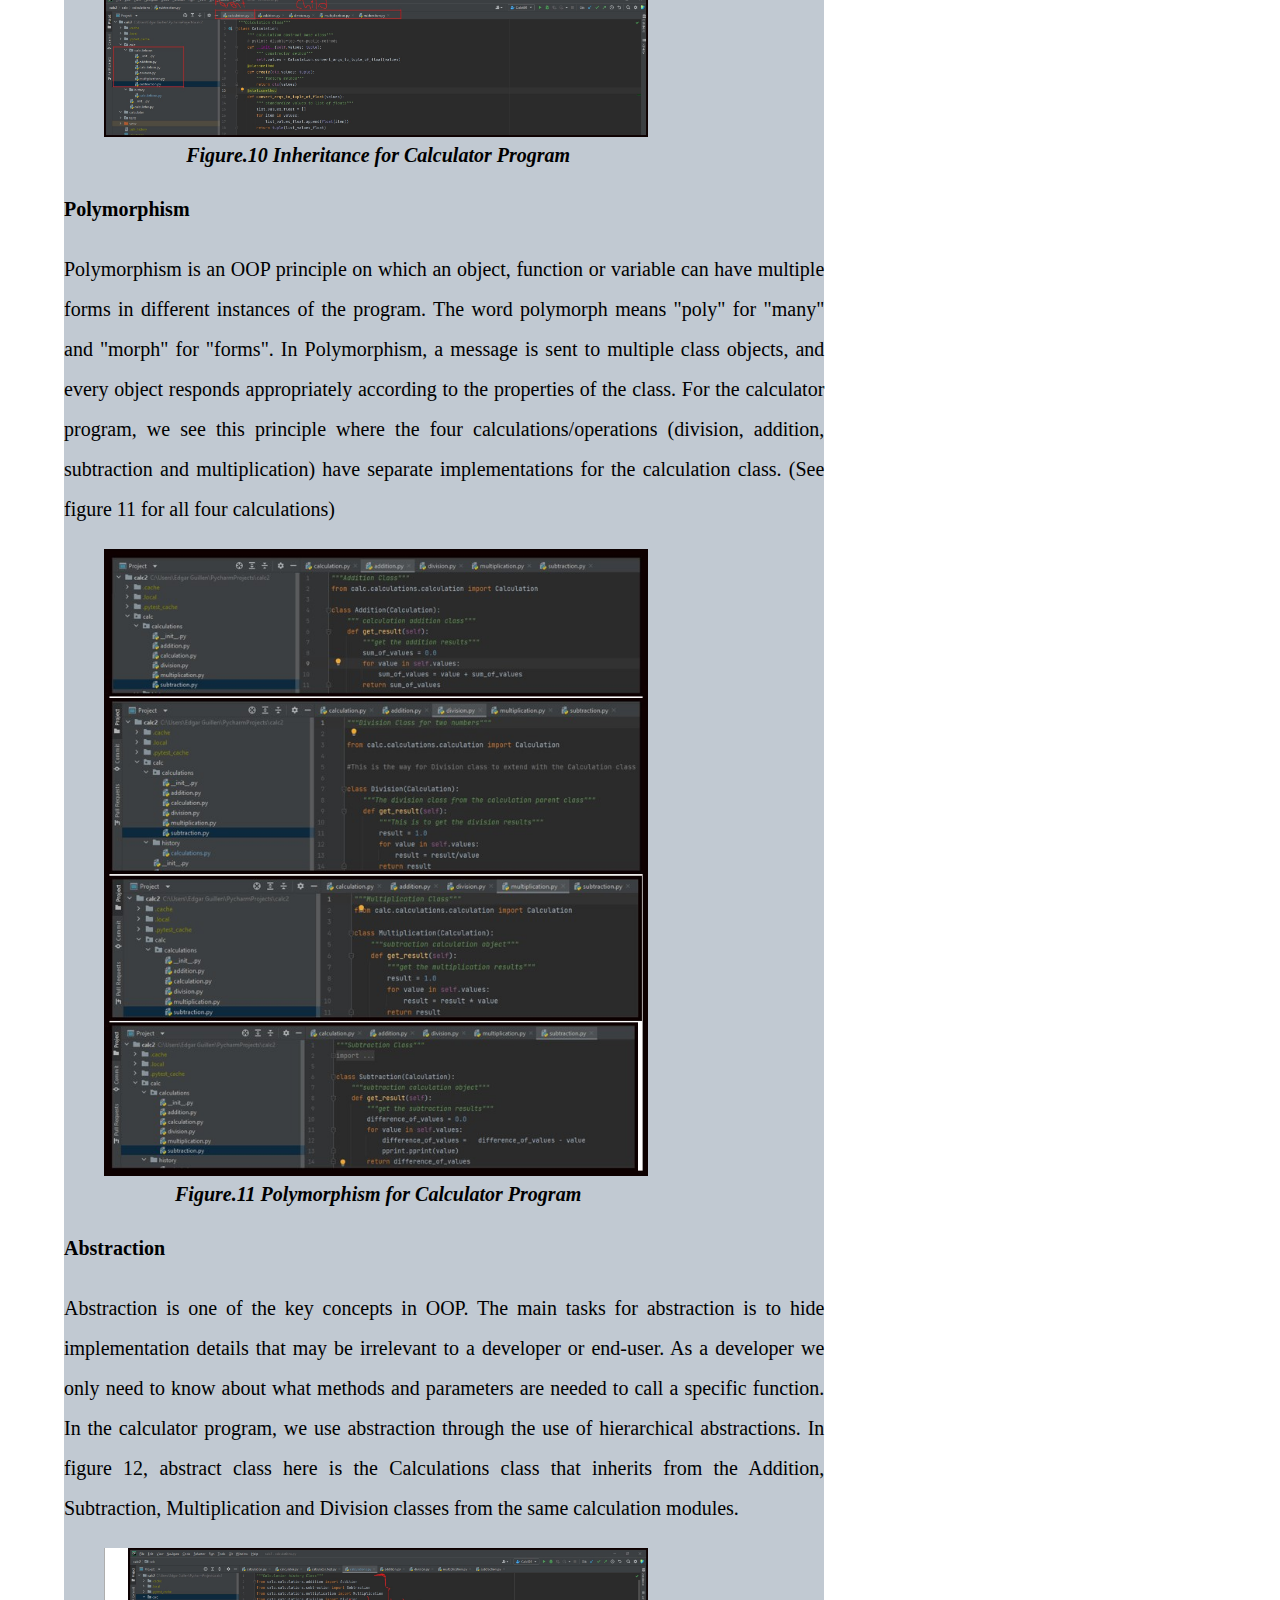
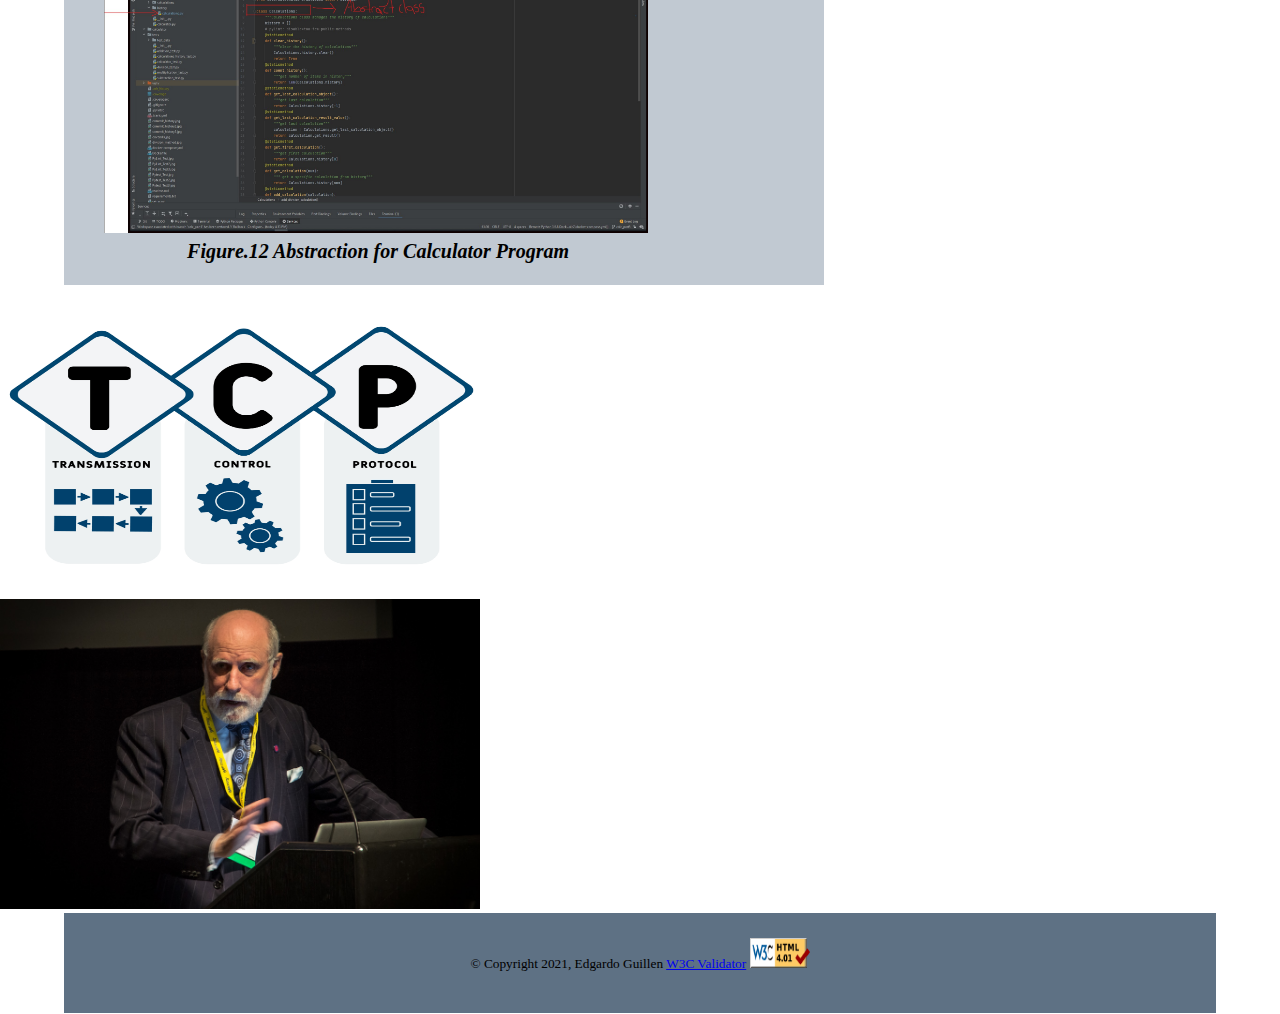
==== commit 66f57772: "Updated the About.html file and added pictures" ====
--- a/public_html/about.html
+++ b/public_html/about.html
@@ -29,6 +29,8 @@
         <br>
         When we are writing test, we must follow a pattern that will help the developer to make sure everything is tested
         and that every action in the code works as expected. There three ways you can write good tests with Arrange, Act and Assert pattern.
+        For the calculator project, we will use Unit Testing which is one of the basic ones for AAA testing , and because we are
+        testing every part of the code in individual parts.
         <h2 id="geeks">Definitions</h2>
             <p id="paraHeaders">Arrange</p>
                 <p>This where all test cases are set up and organize in way that can be easily followed and clearly defined.
@@ -40,25 +42,144 @@
                 <p>This is connected to the ACT procedure where assert checks for quality of the output. Assertions will ultimately determine if the test passes or fails.</p>
 <br>
             <p id="title">Using AAA Testing in the Calculator Project</p>
-
+                <p>In the following tutorial we will use Pytest which is very powerful tool and well-known for managing all kind of testing scenarios.
+                    We will use PyCharm as our tool to develop and create a container where will host the python container image for our calculator.</p>
+                <p>First, in order to test the calculator we need to create a separate folder for test in the same root
+                    directory where the calculator folder is located</p>
+                <p>Next, we can create two files inside the test folder call _init_.py and calculator_test.py.
+                Note: the _init_.py this file sets up how packages or functions will be imported into your other files just the same as _init_ function does in a class.
+                And, the calculator_test.py is the file that will test the actual calculator.py file which is our main file for our project.
+                Below is how the calculator directory looks like:</p>
+                    <figure>
+                        <img style="width:50%" src="images/pytest1.jpg" alt="Calculator Directory"/>
+                        <figcaption id="figcaptionTag2" style="width:50%">Figure.1 Calculator Directory</figcaption>
+                    </figure>
+                <p>Next, we added pytest package to requirements.txt (this text file is created under the root folder of
+                    the calculator project), so it can install pytest in the container . This files contains all packages that
+                    will be installed when the container image is started for the calculator</p>
+                <p>Now, we can create the first test in the calculator_test.py file that will test the result. This is test
+                    is to ensure that the result function returns the value that we are specifying here in this case the number "0".
+                    See figure 2 below to show you how this is written in the code. </p>
+                <p>Important: for every function we are adding here we need to add: test_(name of the test) in order for
+                    pytest to recognize it as a test function</p>
+                <p>Next, we will create the other test scenarios for all calculations, and demonstrate the usage of AAA testing.
+                    We will start with the addition testing. For arrange we add: calc = Calculator(), for act : result = calc.add_numbers(4,2) and for assert: assert result == 6
+                    Note: for the arrangement procedure we are defining a variable "cal" that is our class "Calculator".
+                    Next, we are adding two numbers 4 and 2 which is our act in this case, and lastly we assert the result to be 6. See figure 2 for demonstration of the code. </p>
+                <p>We apply the same process to all other calculation testing to complete the calculator test file. See figure 2 for the complete
+                    code of the test file</p>
+                    <figure>
+                        <img style="width:80%" src="images/pytest2.jpg" alt="Calculator_test File with AAA Testing Steps Defined"/>
+                        <figcaption id="figcaptionTag3" style="width:80%">Figure.2 Calculator_test File with AAA Testing Steps Defined</figcaption>
+                    </figure>
+                <p>Next, we will run the pytest command in the terminal to check the results.
+                    Note: This is run against the calculator_test.py file, and it is a general check we do here. We
+                    should see no errors are there, and that everything pass (see figure 3)</p>
+                    <figure>
+                        <img style="width:80%" src="images/pytest3.jpg" alt="Running Pytest Command for General Checks"/>
+                        <figcaption id="figcaptionTag4" style="width:80%">Figure.3 Calculator_test File with AAA Testing Steps Defined</figcaption>
+                    </figure>
+                <p>For a more complete test we run the command in the same terminal: pytest --cov –pylint. Here we have cov and pylint.
+                    Cov checks that every part of the main code has a test associated with it, and pylint that checks that
+                    the code follows Python coding standards</p>
+                    <figure>
+                        <img style="width:80%" src="images/pytest4.jpg" alt="Running Pytest Command for General Checks"/>
+                        <figcaption id="figcaptionTag5" style="width:80%">Figure.4 Pytest, Coverage and Pylint Output</figcaption>
+                    </figure>
+                <p>Next, We will use Travis CI to get the results from the testing. After we run: pytest --cov –pylint on the branches specify in the.travis.yml file
+                    Note: Check for any errors in Travis CI this is where graders will check
+                </p>
+                <p>Once everything looks good in Travis and we get a “Passing” (see figure 5), we can click there in passing and
+                    select “Markdown” copy the result URL and paste it in the readme file in Pycharm,  and do a commit in PyCharm.
+                    Important: In order to get the passing in Travis we need the master branch with all final changes there to be in Travis
+                </p>
+                    <figure>
+                        <img style="width:80%" src="images/pytest5.jpg" alt="Travis CI"/>
+                        <figcaption id="figcaptionTag6" style="width:80%">Figure.5 Travis CI</figcaption>
+                    </figure>
+                <p>The goal for Coveralls is to ensure that all your new code is fully covered, and see coverage trends emerge. Works with any CI service.</p>
+                <p>To add the coverage badge we use Coveralls that syncs with GitHub. These are the steps:
+                    -	add your github repo to coveralls
+                    -	add coveralls to your requirements.txt
+                    -	add this in .travis.yml file:
+
+                    after_success:
+                    - coveralls
+                </p>
+                    <figure>
+                        <img style="width:50%" src="images/pytest6.jpg" alt="Coveralls Configuration"/>
+                        <figcaption id="figcaptionTag7" style="width:50%">Figure.6 Coveralls Configuration</figcaption>
+                    </figure>
+                    <figure>
+                        <img style="width:80%" src="images/pytest7.jpg" alt="Coveralls GUI"/>
+                        <figcaption id="figcaptionTag8" style="width:80%">Figure.7 Coveralls GUI</figcaption>
+                    </figure>
+                <p>Now, we can share this project in GitHub from PyCharm, and edit the README.MD file to add teh badges from Travis and Coveralls</p>
+                    <figure>
+                        <img style="width:80%" src="images/pytest8.jpg" alt="GitHub Readme file with Badges"/>
+                        <figcaption id="figcaptionTag9" style="width:80%">Figure.8 GitHub Readme file with Badges</figcaption>
+                    </figure>
+                <p>Lastly, to use external data for testing, we use can follow this high-level explanation:</p>
+                    <ol>
+                        <li>We can set this up at the top of each test module: THIS_DIR = os.path.dirname(os.path.abspath(__file__))</li>
+                        <li>Next, we can have: my_test_data_path = os.path.join(THIS_DIR, os.pardir, '.../test_data.csv')</li>
+                        <li>Or we can use this format, but make sure the .csv file is in the same directory as the project:my_test_data_path = os.path.join(THIS_DIR, 'test_data.csv') </li>
+                    </ol>
 <br>
             <p id="title2">Why Testing Is Important In Software Development?</p>
-                    <p>In 1989 these events happened:</p>
-                        <ul>
-                            <li> <a href="https://www.w3.org/People/Berners-Lee/">Tim Berners-Lee</a> (Figure.4) developed a software for easier and manageable ways to follow the information on the Internet known as the World Wide Web.</li>
-                            <li>There were only 50 web pages on the Internet.</li>
-                        </ul>
-                    <p>In 1993 these events happened:</p>
-                        <ul>
-                            <li> <a href="https://a16z.com/author/marc-andreessen/">Marc Andreessen</a> introduced a user-friendly software to browse the World Wide Web called <a href="https://en.wikipedia.org/wiki/Mosaic_(web_browser)">Mosaic</a>.</li>
-                            <li>Mosaic was one of the first web browsers introduced that became the signature of today’s Internet.</li>
-                        </ul>
-            <figure>
-                <img style="width:40%" src="images/image8.jpg" alt="Tim Berners-Lee photo by freeasinfreedom"/>
-                <figcaption id="figcaptionTag" style="width:40%">Figure.4 - Tim Berners-Lee (Photo by freeasinfreedom)</figcaption>
-            </figure>
-
-
+                <p>We can see how software testing is significant when we develop code because it helps the developer to
+                ensure there are no costly errors for the system and minimize any future downtime with the system. The primary goal for testing is to
+                test every component of the code, and we can take advantage of procedures such as AAA testing that helps the developer to write
+                proper testing to every part of the code, and ensure there are no issues in the implementation phase. At the end, every code
+                that is pushed and implemented into a production must follow teh coding standards to would prevent future hacks, and data breaches.</p>
+<br>
+<br>
+        <div id="gfg2">Principles of Object-Oriented Programming (OOP)</div>
+            <p>OOP is a computer programming model focus around the data and objects instead of the logic side of the code.
+                The organization of an object-oriented program also makes the method beneficial to collaborative development,
+                where projects are divided into groups. Additional benefits of OOP include code reusability, scalability and efficiency.
+                Also, there are principles of object-oriented programming that defines in more detail the structure of OOP in software
+                development and these are: Encapsulation, Inheritance, Polymorphism, and Abstraction</p>
+        <p id="title3">How The Calculator Program Demonstrates The OOP Principles?</p>
+            <p id="paraHeaders4">Encapsulation</p>
+                <p>Encapsulation takes the data, variables, attributes and methods in the code and keep it all together under a parent element.
+                    This is beneficial because we prevent accidental changes for the fact that an object’s variable can only be changed by an object’s method.
+                    This principal is used in our calculator program with classes because it encapsulates the static methods, properties, constructors, and variables.
+                    Figure 9 shows how the static methods, properties, and variables are compressed under the Calculation class</p>
+                        <figure>
+                            <img style="width:80%" src="images/prin1.jpg" alt="Encapsulation for Calculator Program"/>
+                            <figcaption id="figcaptionTag10" style="width:80%">Figure.9 Encapsulation for Calculator Program</figcaption>
+                        </figure>
+            <p id="paraHeaders5">Inheritance</p>
+                <p>Inheritance is another OOP principal with a main characteristic that a class can obtain all the properties
+                    from another class. The benefit of following this concept is that we can represent a relationship between all
+                    elements in a class. Also, we can reuse the same code, and we can save time by doing this. In our calculator program this is
+                    used with the calculations' folder which contains four different operation files and one calculation file.
+                    The operation files are the child classes and the calculation file is the parent class which is modified by the result of these child classes. </p>
+                        <figure>
+                            <img style="width:80%" src="images/prin2.jpg" alt="Inheritance for Calculator Program"/>
+                            <figcaption id="figcaptionTag11" style="width:80%">Figure.10 Inheritance for Calculator Program</figcaption>
+                        </figure>
+            <p id="paraHeaders6">Polymorphism</p>
+                <p>Polymorphism is an OOP principle on which an object, function or variable can have multiple forms in different instances of the program.
+                    The word polymorph means "poly" for "many" and "morph" for "forms". In Polymorphism, a message is sent to multiple
+                    class objects, and every object responds appropriately according to the properties of the class.
+                    For the calculator program, we see this principle where the four calculations/operations (division, addition, subtraction and multiplication)
+                    have separate implementations for the calculation class. (See figure 11 for all four calculations)  </p>
+                    <figure>
+                        <img style="width:80%" src="images/prin4.jpg" alt="Polymorphism for Calculator Program"/>
+                        <figcaption id="figcaptionTag12" style="width:80%">Figure.11 Polymorphism for Calculator Program</figcaption>
+                    </figure>
+            <p id="paraHeaders7">Abstraction</p>
+                <p>Abstraction is one of the key concepts in OOP. The main tasks for abstraction is to hide implementation details that may be irrelevant to a developer or end-user.
+                    As a developer we only need to know about what methods and parameters are needed to call a specific function.
+                    In the calculator program, we use abstraction through the use of hierarchical abstractions. In figure 12,
+                    abstract class here is the Calculations class that inherits from the Addition, Subtraction, Multiplication and Division classes from the
+                    same calculation modules.</p>
+                        <figure>
+                            <img style="width:80%" src="images/prin3.jpg" alt="Abstraction for Calculator Program"/>
+                            <figcaption id="figcaptionTag13" style="width:80%">Figure.12 Abstraction for Calculator Program</figcaption>
+                        </figure>
     </article>
 </div>
 
--- a/public_html/css/f-layout.css
+++ b/public_html/css/f-layout.css
@@ -98,6 +98,13 @@
     text-align: center;
 }
 
+#gfg2 {
+    color:#001f3f;
+    font-size:50px;
+    font-weight:bold;
+    text-align: center;
+}
+
 #geeks {
     text-align: center;
     font-size:35px;
@@ -171,6 +178,63 @@
     text-align: center;
     font-weight:bold;
 }
+#figcaptionTag7 {
+    color: black;
+    font-style: italic;
+    padding: 2px;
+    text-align: center;
+    font-weight:bold;
+}
+#figcaptionTag8 {
+    color: black;
+    font-style: italic;
+    padding: 2px;
+    text-align: center;
+    font-weight:bold;
+}
+#figcaptionTag9 {
+    color: black;
+    font-style: italic;
+    padding: 2px;
+    text-align: center;
+    font-weight:bold;
+}
+#figcaptionTag10 {
+    color: black;
+    font-style: italic;
+    padding: 2px;
+    text-align: center;
+    font-weight:bold;
+}
+#figcaptionTag11 {
+    color: black;
+    font-style: italic;
+    padding: 2px;
+    text-align: center;
+    font-weight:bold;
+}
+#figcaptionTag12 {
+    color: black;
+    font-style: italic;
+    padding: 2px;
+    text-align: center;
+    font-weight:bold;
+}
+#figcaptionTag13 {
+    color: black;
+    font-style: italic;
+    padding: 2px;
+    text-align: center;
+    font-weight:bold;
+}
+#figcaptionTag14 {
+    color: black;
+    font-style: italic;
+    padding: 2px;
+    text-align: center;
+    font-weight:bold;
+}
+
 
 p {
     line-height: 2;
@@ -235,4 +299,20 @@
 #paraHeaders4 {
     font-weight:bold;
     font-size:20px;
+}
+#paraHeaders5 {
+    font-weight:bold;
+    font-size:20px;
+}
+#paraHeaders6 {
+    font-weight:bold;
+    font-size:20px;
+}
+#paraHeaders7 {
+    font-weight:bold;
+    font-size:20px;
+}
+#paraHeaders8 {
+    font-weight:bold;
+    font-size:20px;
 }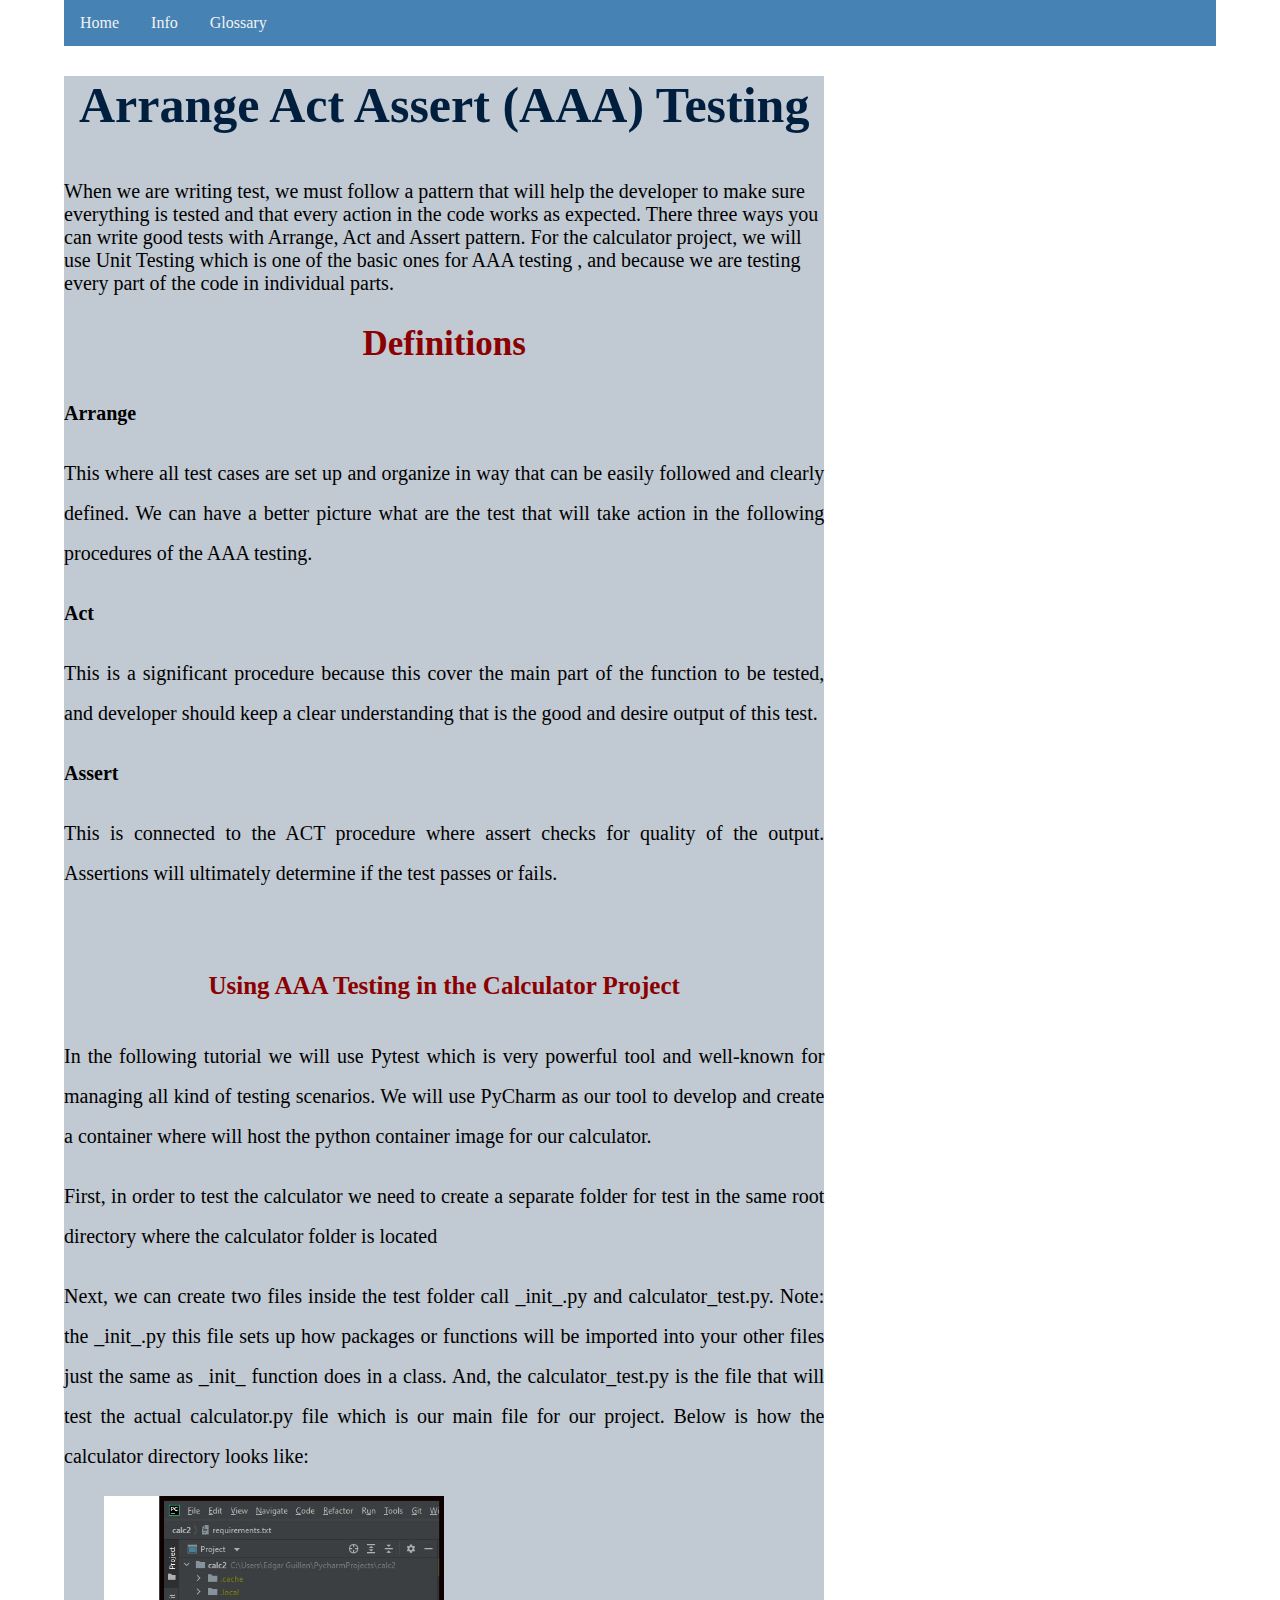
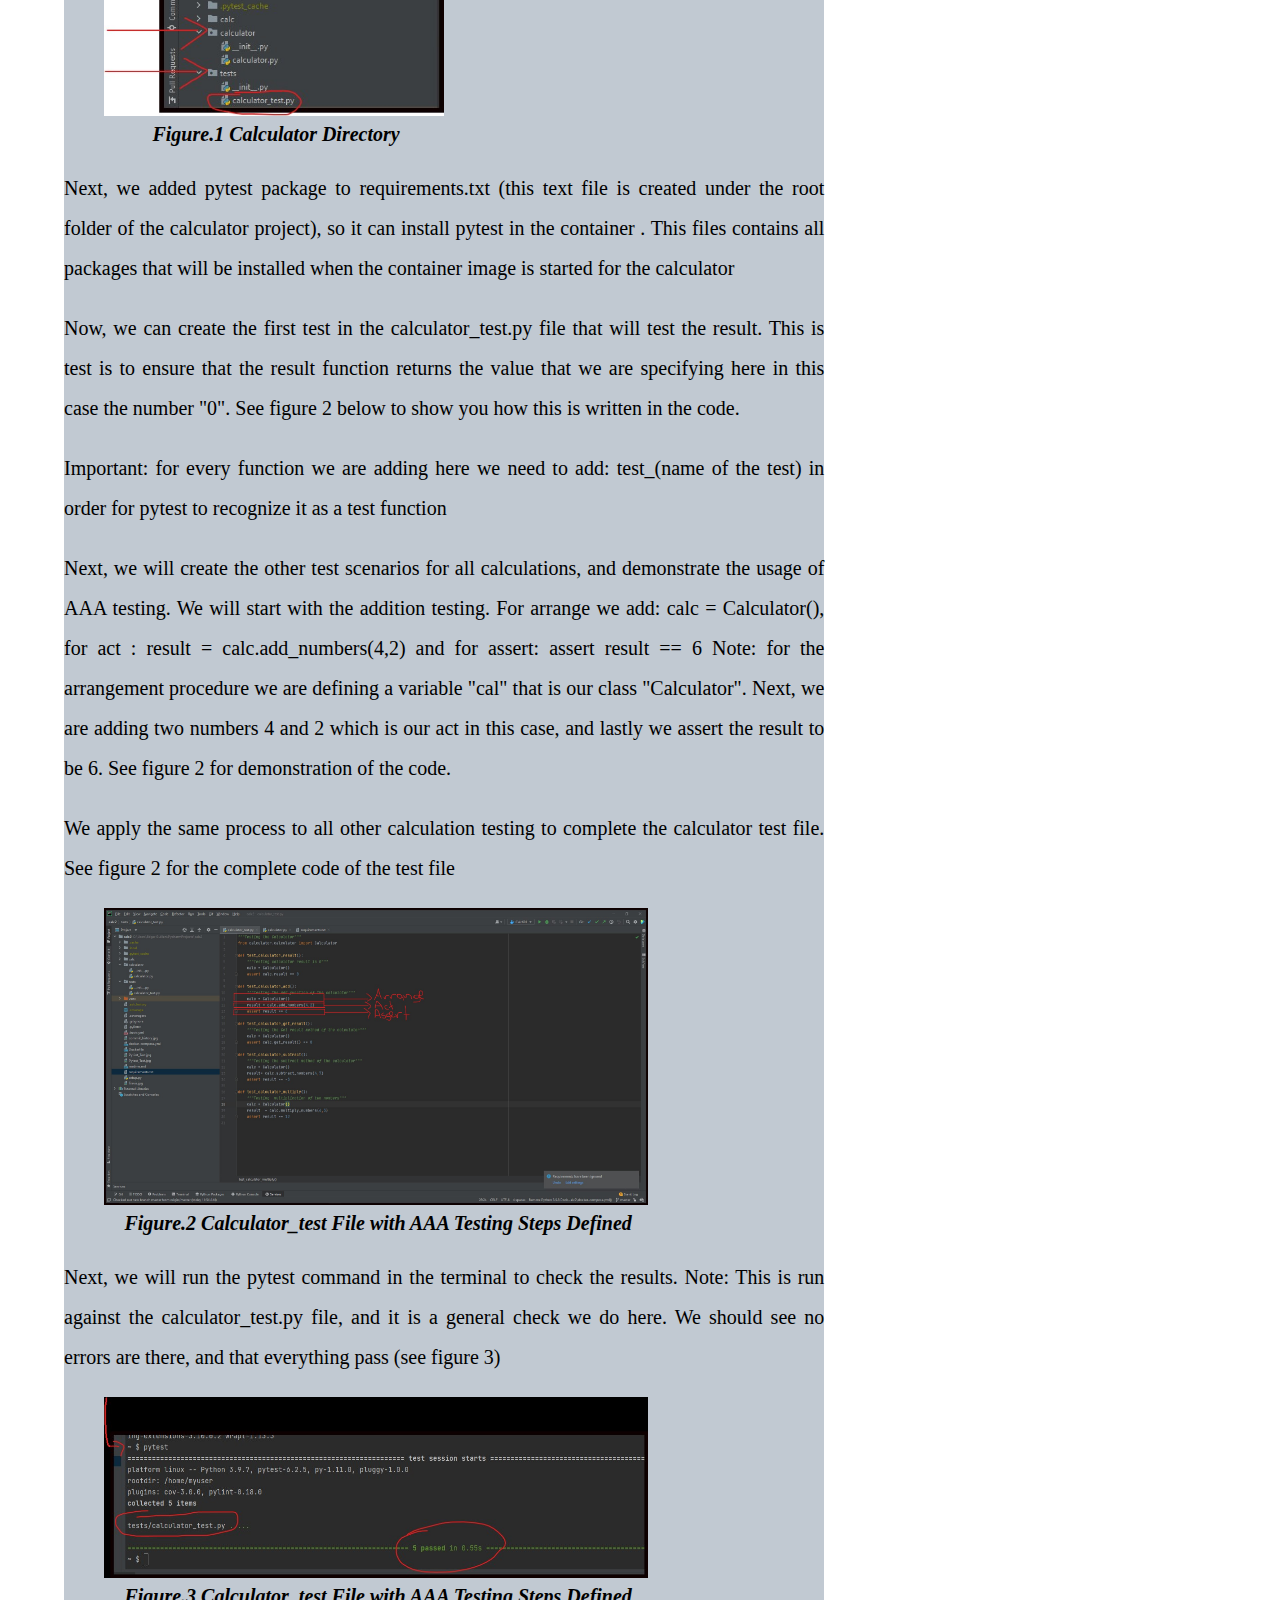
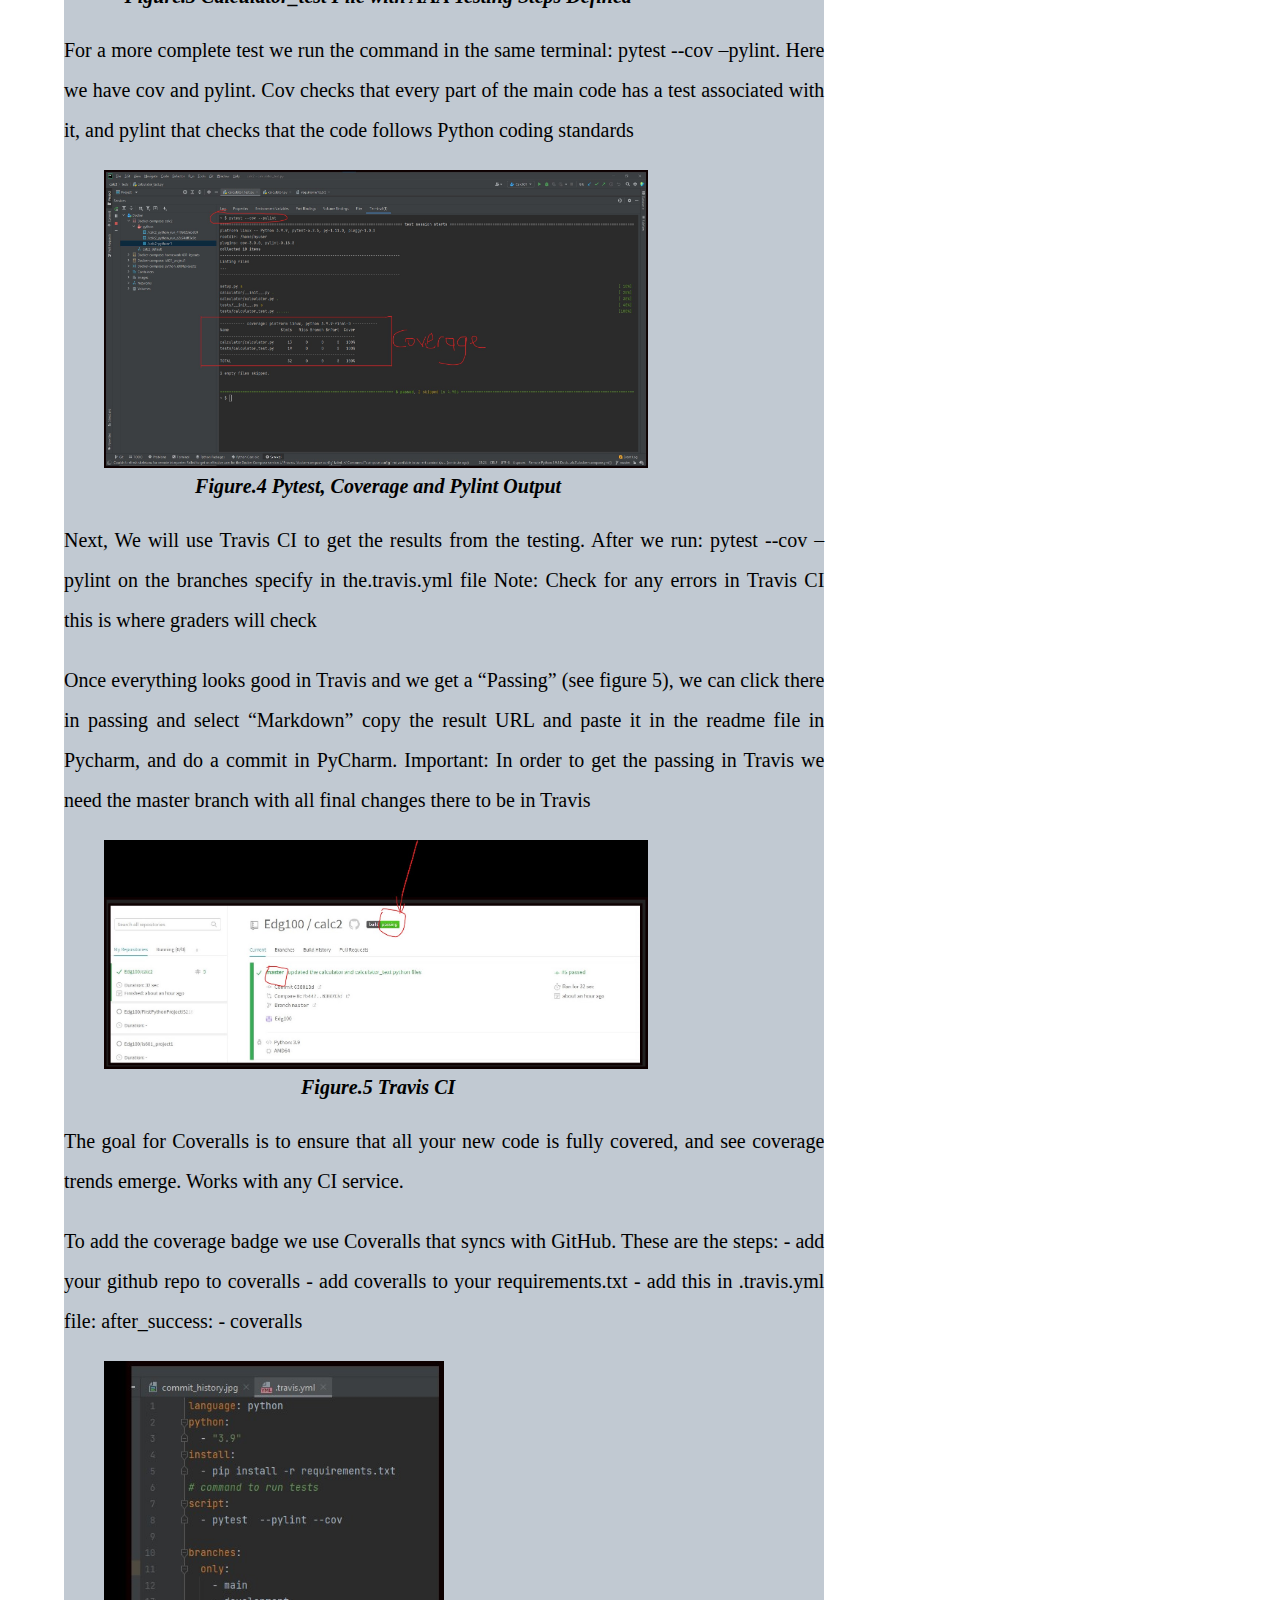
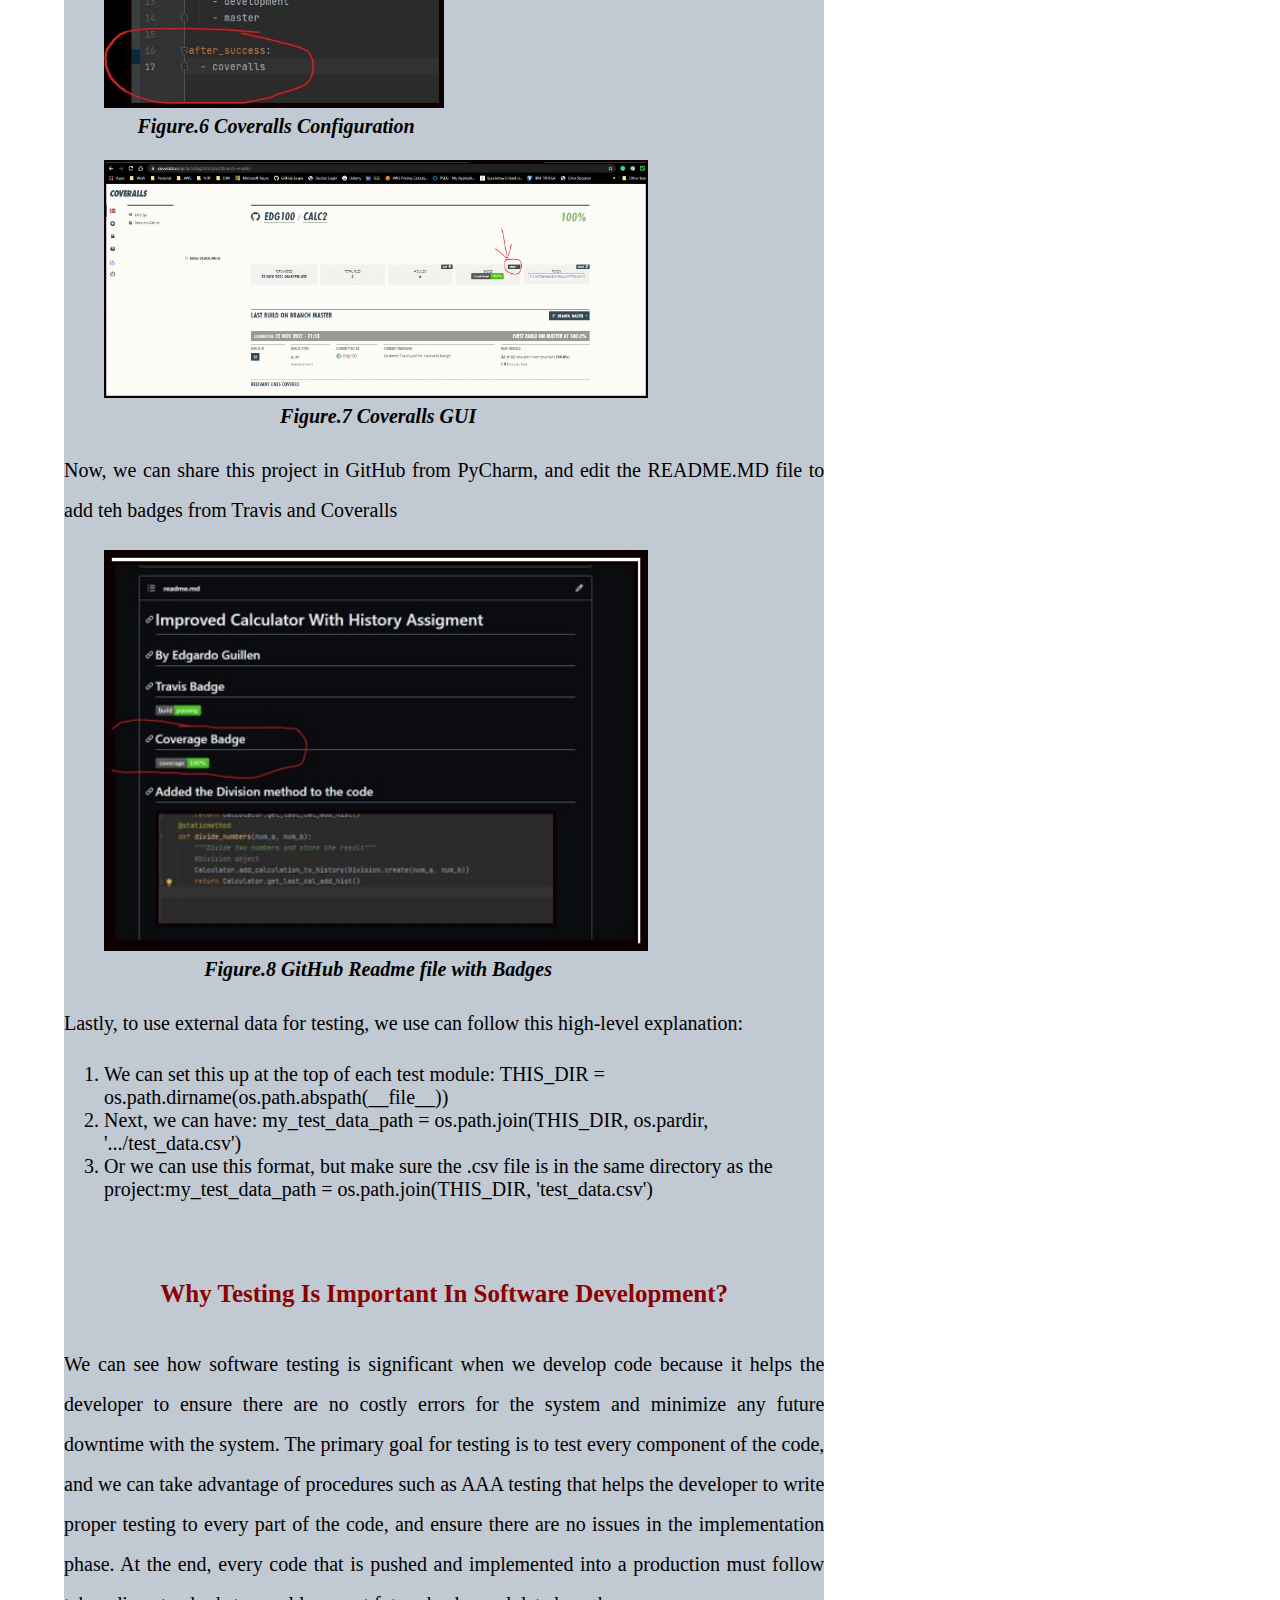
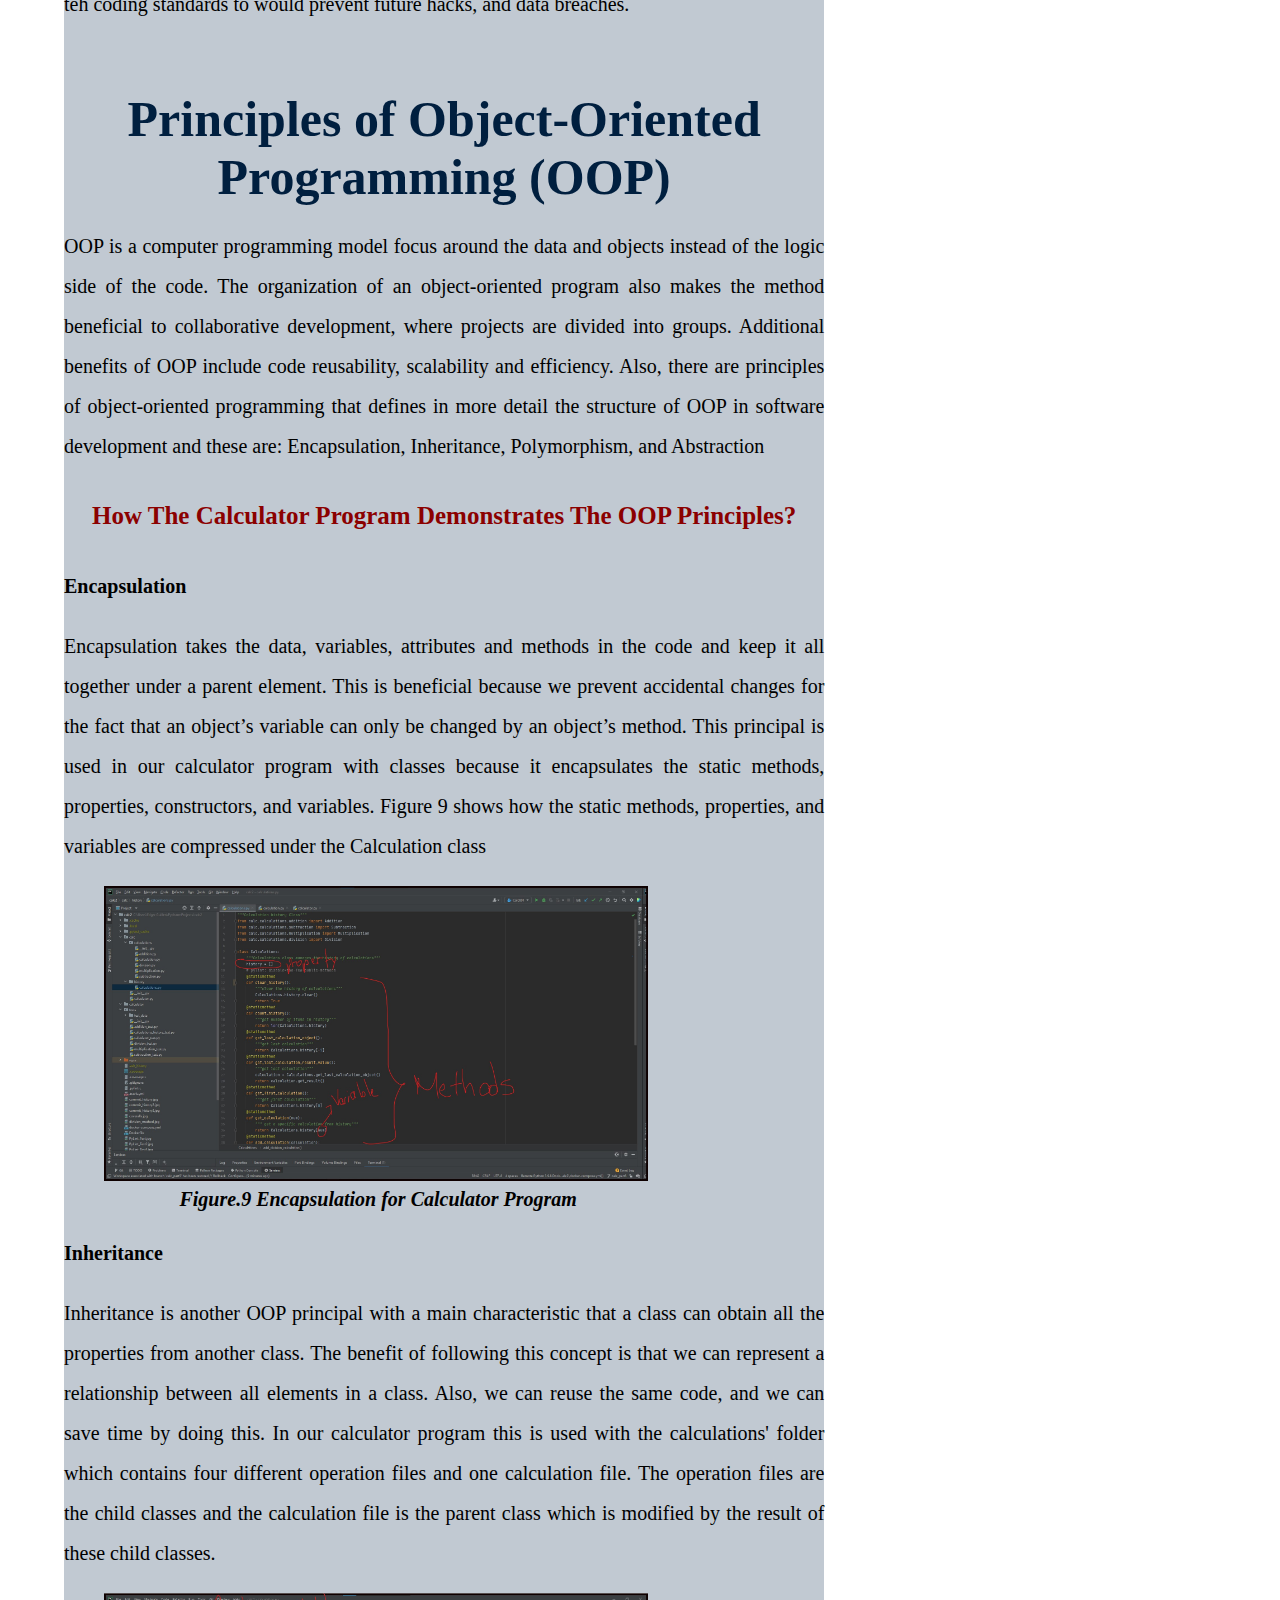
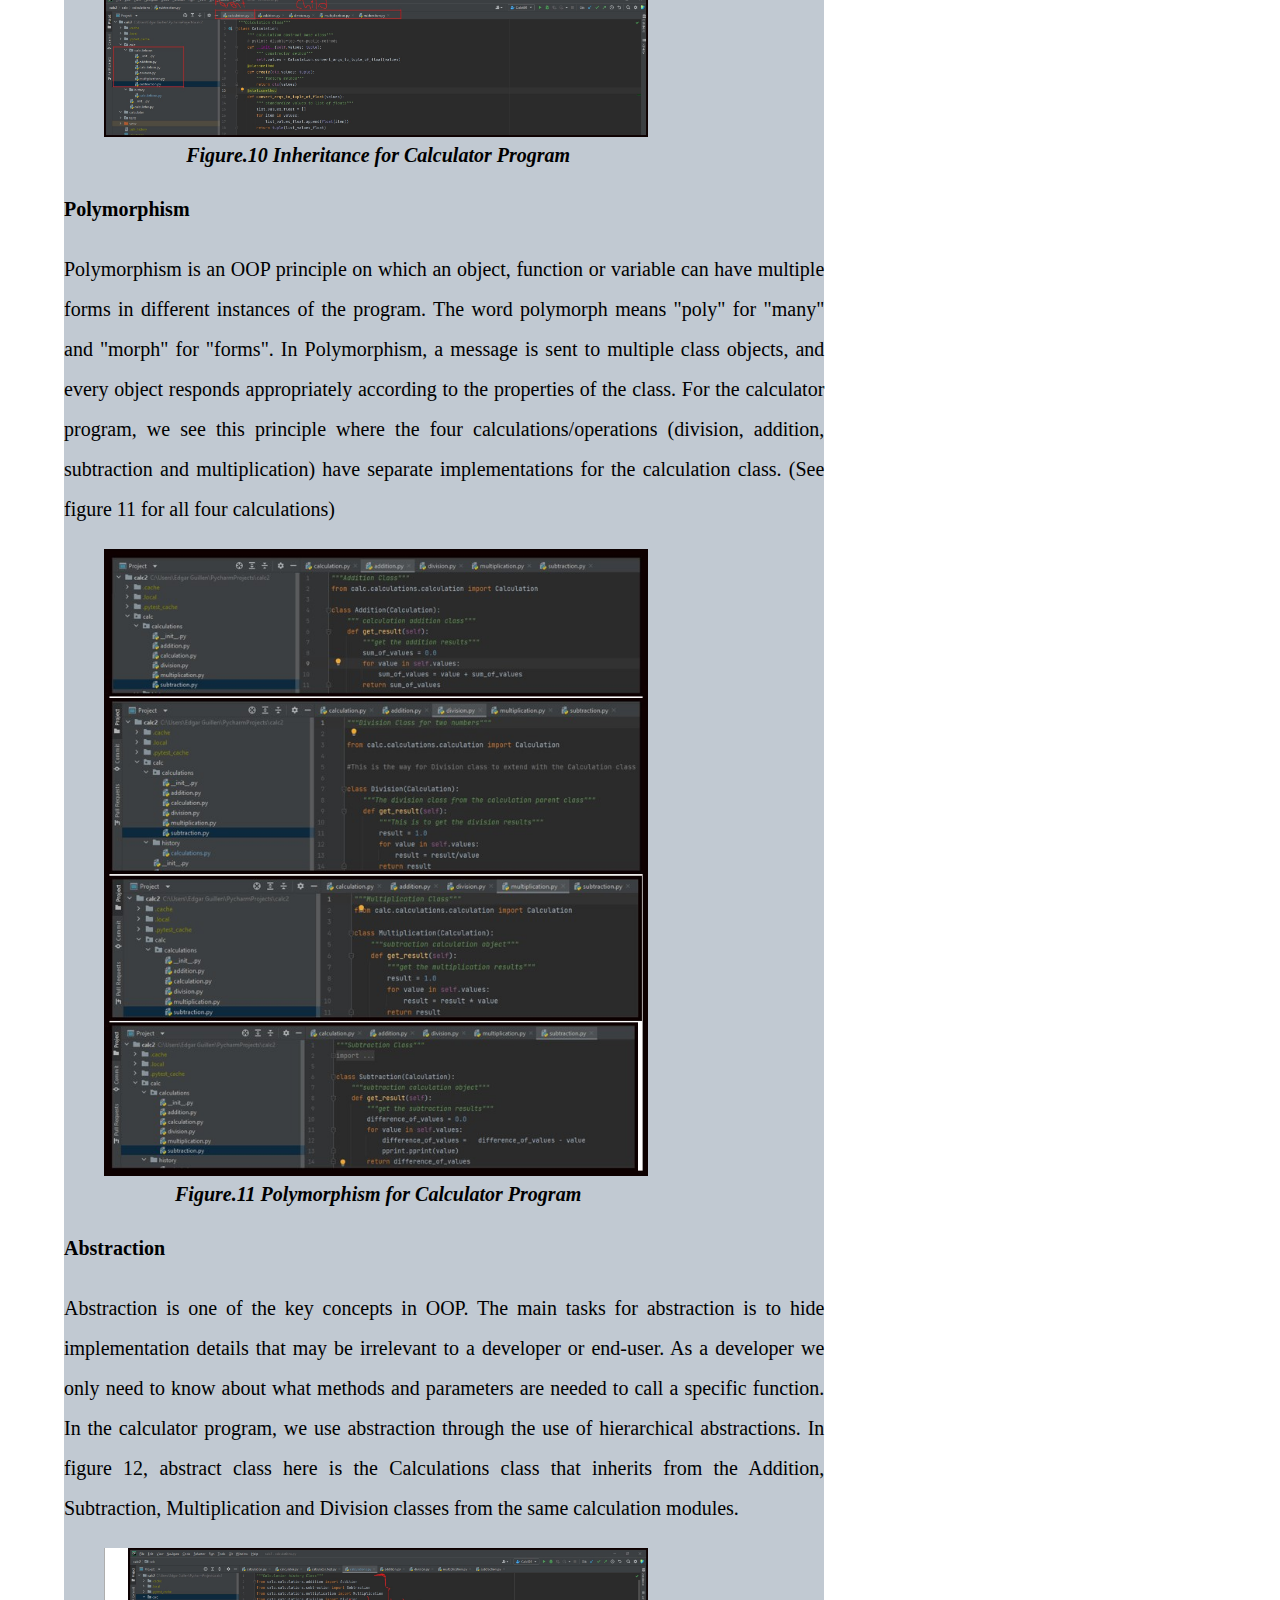
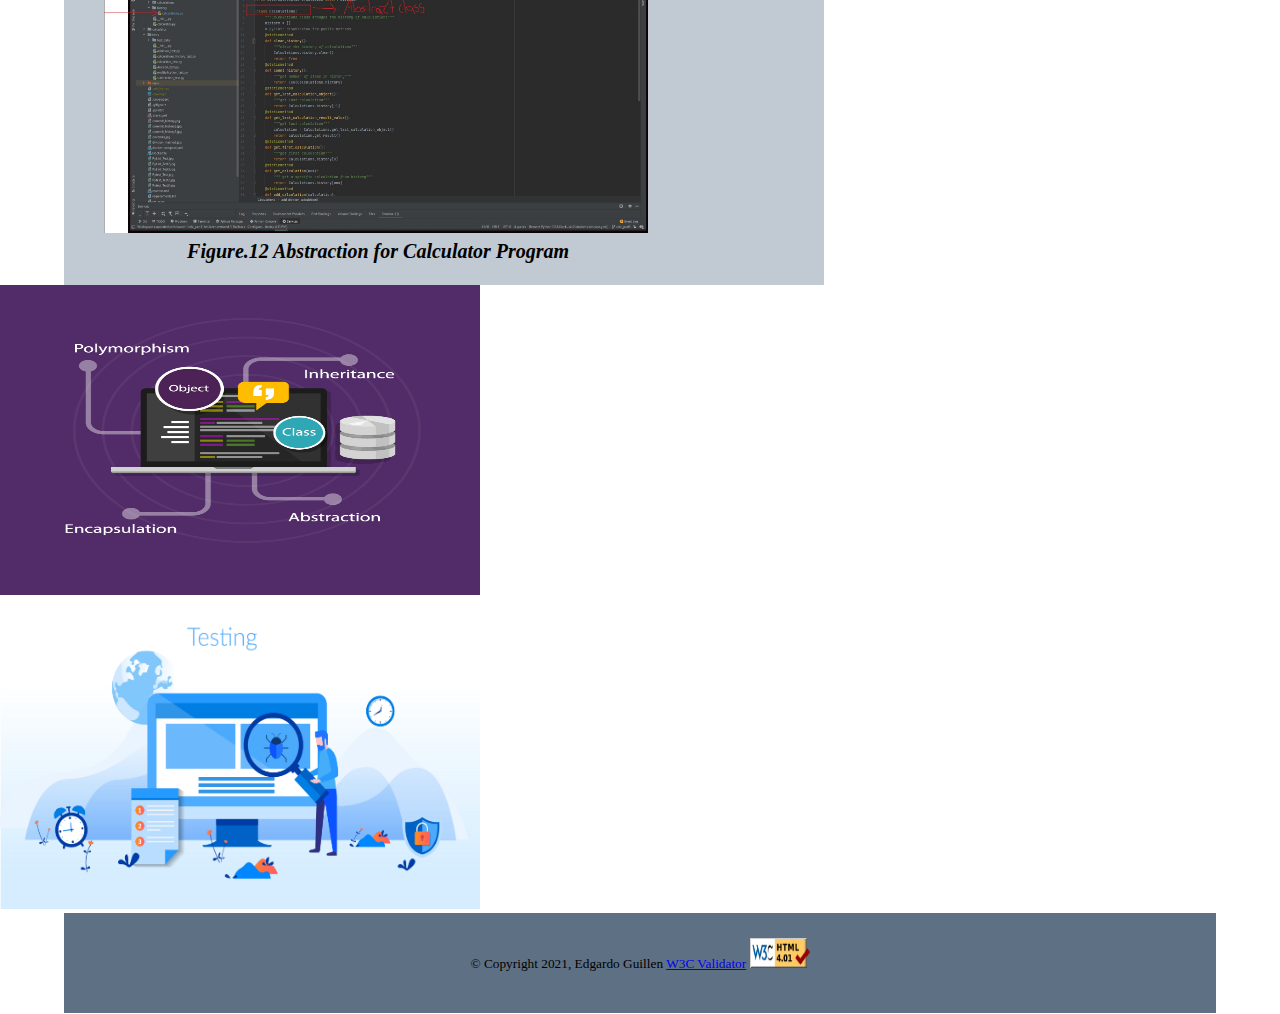
==== commit 5637426a: "Final changes to the website" ====
--- a/public_html/about.html
+++ b/public_html/about.html
@@ -184,11 +184,11 @@
 </div>
 
 <div>
-    <img height="310" width="480" src="images/image3.jpg" alt="TCP photo"/>
+    <img height="310" width="480" src="images/image19.jpg" alt="OOP Principles"/>
 </div>
 
 <div>
-    <img height="310" width="480" src="images/image6.jpg" alt="Vint Cerf Photo"/>
+    <img height="310" width="480" src="images/image21.jpg" alt="Testing"/>
 </div>
 
 <div>
